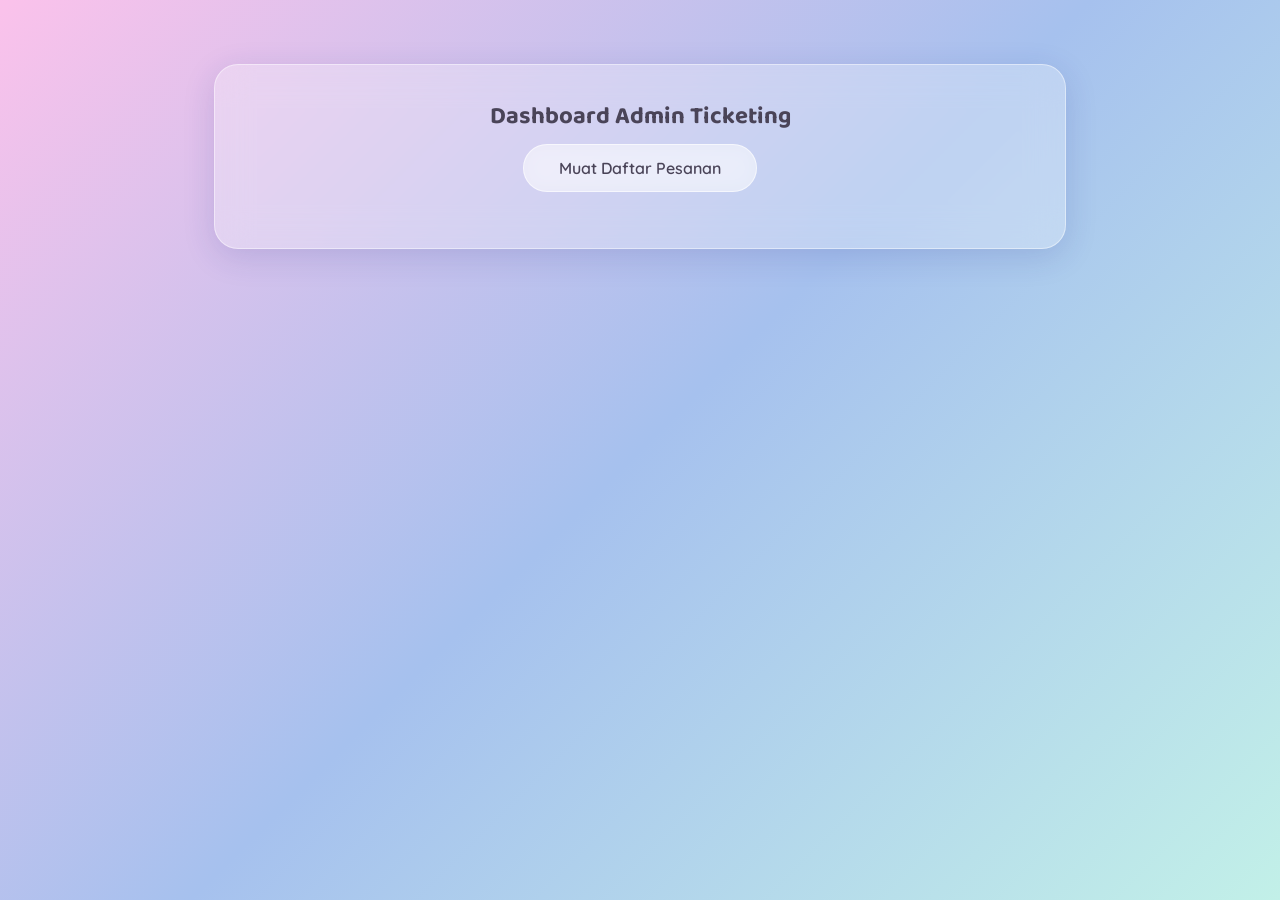
==== admin.html @ cf213ec9 "Add admin dashboard HTML for ticketing system" ====
<!DOCTYPE html>
<html lang="id">
<head>
<meta charset="UTF-8">
<meta name="viewport" content="width=device-width, initial-scale=1.0">
<title>Admin - KUTUB 2026</title>
<link rel="stylesheet" href="style.css">
</head>
<body class="bg-admin">
  <main class="container">
    <div class="glass-card" style="width:100%;">
      <h2>Dashboard Admin Ticketing</h2>
      <button id="btnLoad" class="glass-btn">Muat Daftar Pesanan</button>
      <div id="tableWrap" style="margin-top:1.5rem;overflow-x:auto;"></div>
    </div>
  </main>

<script>
const APPS_SCRIPT_URL = "GANTI_DENGAN_URL_APPS_SCRIPT_KAMU";

async function loadOrders() {
  const wrap = document.getElementById('tableWrap');
  wrap.innerHTML = '<p>Memuat...</p>';
  const res = await fetch(`${APPS_SCRIPT_URL}?action=listOrders`);
  const data = await res.json();
  if (!data.orders || data.orders.length === 0) {
    wrap.innerHTML = '<p>Belum ada pesanan.</p>';
    return;
  }
  let html = `<table class="admin-table"><tr>
    <th>Order ID</th><th>Nama</th><th>Tiket</th><th>Jml</th><th>Bukti</th><th>Status</th><th>Aksi</th>
  </tr>`;
  data.orders.forEach(o => {
    html += `<tr>
      <td>${o.OrderID}</td><td>${o.Nama}</td><td>${o.JenisTiket}</td><td>${o.Jumlah}</td>
      <td><a href="${o.BuktiBayarURL}" target="_blank">Lihat</a></td>
      <td>${o.Status}${o.Status === 'Verified' ? ' (' + o.TicketID + ')' : ''}</td>
      <td>${o.Status === 'Pending' ? `<button class="glass-btn" onclick="verify('${o.OrderID}')">Verifikasi</button>` : '✅'}</td>
    </tr>`;
  });
  html += '</table>';
  wrap.innerHTML = html;
}

async function verify(orderId) {
  const res = await fetch(APPS_SCRIPT_URL, {
    method: 'POST',
    headers: { 'Content-Type': 'text/plain;charset=utf-8' },
    body: JSON.stringify({ action: 'verify', orderId })
  });
  const data = await res.json();
  if (data.success) {
    alert('Terverifikasi! Ticket ID: ' + data.ticketId);
    loadOrders();
  } else {
    alert('Gagal: ' + data.error);
  }
}

document.getElementById('btnLoad').addEventListener('click', loadOrders);
</script>
</body>
</html>
---- style.css ----
@import url('https://fonts.googleapis.com/css2?family=Baloo+2:wght@600;700&family=Quicksand:wght@400;500;600;700&display=swap');

* { box-sizing: border-box; }

body {
  margin: 0;
  min-height: 100vh;
  font-family: 'Quicksand', sans-serif;
  color: #4a4458;
  overflow-x: hidden;
  position: relative;
  background-size: 200% 200%;
  animation: gradientMove 18s ease infinite;
}

h1, h2, h3 { font-family: 'Baloo 2', cursive; margin: 0 0 0.5rem; }

/* Background beda tiap halaman, tinggal ganti class di <body> */
.bg-home   { background: linear-gradient(135deg, #a1c4fd, #fbc2eb, #fbc7d4); }
.bg-pesan  { background: linear-gradient(135deg, #d4fc79, #a1c4fd, #fbc7d4); }
.bg-admin  { background: linear-gradient(135deg, #fbc2eb, #a6c1ee, #c2f0e8); }

@keyframes gradientMove {
  0%,100% { background-position: 0% 50%; }
  50%     { background-position: 100% 50%; }
}

/* Bubble/awan mengambang */
.bubble {
  position: absolute;
  border-radius: 50%;
  background: rgba(255,255,255,0.35);
  filter: blur(1px);
  animation: float 14s ease-in-out infinite;
  z-index: 0;
  pointer-events: none;
}
@keyframes float {
  0%,100% { transform: translateY(0) translateX(0); }
  50%     { transform: translateY(-40px) translateX(25px); }
}

/* Kartu kaca */
.glass-card {
  position: relative; z-index: 1;
  background: rgba(255,255,255,0.28);
  backdrop-filter: blur(18px);
  -webkit-backdrop-filter: blur(18px);
  border: 1px solid rgba(255,255,255,0.45);
  border-radius: 24px;
  box-shadow: 0 8px 32px rgba(31,38,135,0.15);
  padding: 2rem;
}

.glass-btn {
  display: inline-block;
  background: rgba(255,255,255,0.45);
  border: 1px solid rgba(255,255,255,0.6);
  border-radius: 999px;
  padding: 0.8rem 2.2rem;
  font-family: 'Quicksand', sans-serif;
  font-weight: 600;
  font-size: 1rem;
  color: #4a4458;
  cursor: pointer;
  backdrop-filter: blur(10px);
  transition: 0.25s;
  text-decoration: none;
}
.glass-btn:hover { background: rgba(255,255,255,0.65); transform: translateY(-2px); }

.container {
  position: relative; z-index: 1;
  max-width: 900px;
  margin: 0 auto;
  padding: 4rem 1.5rem;
  display: flex;
  flex-direction: column;
  gap: 2rem;
  align-items: center;
  text-align: center;
}

.ticket-grid {
  display: grid;
  grid-template-columns: repeat(auto-fit, minmax(180px, 1fr));
  gap: 1.2rem;
  width: 100%;
}
.ticket-card .price { font-size: 1.6rem; font-weight: 700; color: #6b5b95; margin: 0.4rem 0; }

/* Form */
.form-group { text-align: left; margin-bottom: 1.2rem; }
.form-group label { display:block; font-weight:600; margin-bottom:0.4rem; }
.form-group input, .form-group select {
  width: 100%; padding: 0.7rem 1rem; border-radius: 14px;
  border: 1px solid rgba(255,255,255,0.6);
  background: rgba(255,255,255,0.5);
  font-family: 'Quicksand', sans-serif; font-size: 1rem;
}

.status-msg { padding: 1rem; border-radius: 14px; margin-top: 1rem; }
.status-ok { background: rgba(150,230,170,0.4); }
.status-err { background: rgba(250,150,150,0.4); }

table.admin-table { width:100%; border-collapse: collapse; background: rgba(255,255,255,0.3); border-radius: 16px; overflow:hidden; }
table.admin-table th, table.admin-table td { padding: 0.7rem; border-bottom: 1px solid rgba(255,255,255,0.4); text-align:left; font-size:0.9rem; }
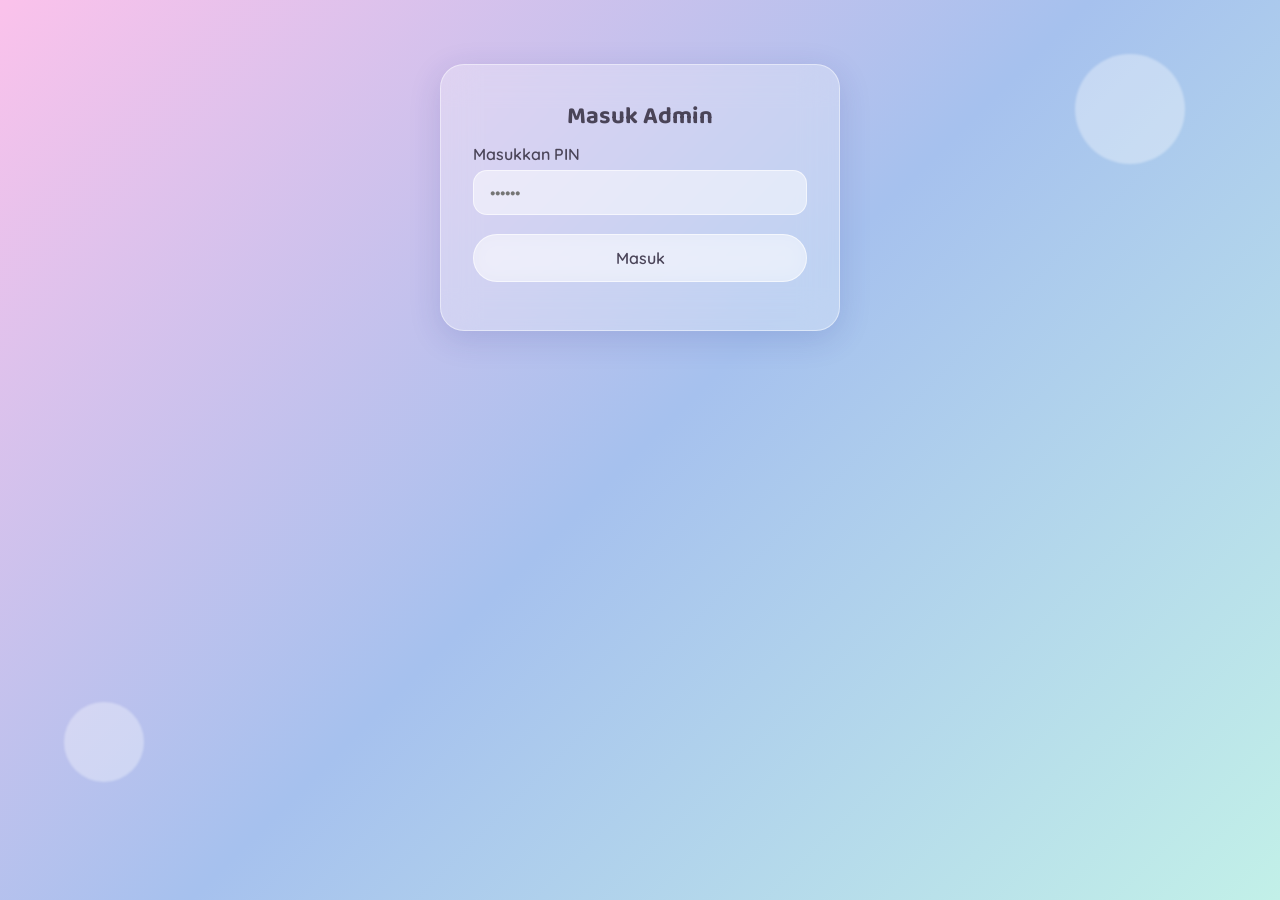
==== commit cbf21727: "Refactor admin.html for improved structure and styles" ====
--- a/admin.html
+++ b/admin.html
@@ -5,59 +5,296 @@
 <meta name="viewport" content="width=device-width, initial-scale=1.0">
 <title>Admin - KUTUB 2026</title>
 <link rel="stylesheet" href="style.css">
+<style>
+  .hidden { display: none !important; }
+  .toolbar { display: flex; gap: .6rem; flex-wrap: wrap; align-items: center; margin-bottom: 1rem; }
+  .toolbar input { padding: .6rem 1rem; border-radius: 999px; border: 1px solid rgba(255,255,255,.6); background: rgba(255,255,255,.5); font-family: inherit; }
+  .badge { display: inline-block; padding: .25rem .9rem; border-radius: 999px; background: rgba(255,255,255,.55); font-weight: 700; font-size: .85rem; }
+  .head-row { display: flex; justify-content: space-between; align-items: center; flex-wrap: wrap; gap: .6rem; }
+</style>
 </head>
 <body class="bg-admin">
+  <div class="bubble" style="width:110px;height:110px;top:6%;left:84%;animation-duration:13s;"></div>
+  <div class="bubble" style="width:80px;height:80px;top:78%;left:5%;animation-duration:17s;"></div>
+
   <main class="container">
-    <div class="glass-card" style="width:100%;">
-      <h2>Dashboard Admin Ticketing</h2>
-      <button id="btnLoad" class="glass-btn">Muat Daftar Pesanan</button>
-      <div id="tableWrap" style="margin-top:1.5rem;overflow-x:auto;"></div>
+
+    <!-- LOGIN -->
+    <div id="loginBox" class="glass-card" style="width:100%;max-width:400px;">
+      <h2>Masuk Admin</h2>
+      <div class="form-group">
+        <label>Masukkan PIN</label>
+        <input type="password" id="pinInput" maxlength="12" placeholder="••••••">
+      </div>
+      <button id="btnLogin" class="glass-btn" style="width:100%;">Masuk</button>
+      <p id="loginError" style="color:#c0392b;"></p>
+    </div>
+
+    <!-- DASHBOARD -->
+    <div id="dashboard" class="hidden" style="width:100%;display:flex;flex-direction:column;gap:2rem;">
+
+      <div class="glass-card" style="width:100%;">
+        <div class="head-row">
+          <h2 style="margin:0;">Dashboard Admin</h2>
+          <div>
+            <span class="badge" id="roleBadge"></span>
+            <button id="btnLogout" class="glass-btn" style="padding:.4rem 1.2rem;">Keluar</button>
+          </div>
+        </div>
+      </div>
+
+      <!-- Daftar pesanan (semua peran) -->
+      <div class="glass-card" style="width:100%;">
+        <h3>Daftar Pesanan</h3>
+        <div class="toolbar">
+          <button id="btnLoad" class="glass-btn">Muat / Refresh</button>
+          <input type="text" id="searchInput" placeholder="Cari nama / Order ID / status...">
+          <button id="btnCsv" class="glass-btn hidden">Export CSV</button>
+        </div>
+        <div id="tableWrap" style="overflow-x:auto;"></div>
+      </div>
+
+      <!-- Input tiket manual (super, tiket) -->
+      <div id="manualBox" class="glass-card hidden" style="width:100%;max-width:500px;align-self:center;">
+        <h3>Input Tiket Manual</h3>
+        <p style="margin-top:0;">Untuk pembeli yang bayar langsung. Tiket langsung terverifikasi dan dibuatkan QR.</p>
+        <div class="form-group"><label>Nama</label><input type="text" id="mNama"></div>
+        <div class="form-group"><label>No. WhatsApp (opsional)</label><input type="text" id="mHp"></div>
+        <div class="form-group">
+          <label>Jenis Tiket</label>
+          <select id="mJenis">
+            <option value="Early Bird">Early Bird</option>
+            <option value="Bundling">Bundling</option>
+            <option value="Reguler">Reguler</option>
+            <option value="OTS">OTS</option>
+          </select>
+        </div>
+        <div class="form-group"><label>Jumlah</label><input type="number" id="mJumlah" value="1" min="1"></div>
+        <button id="btnManual" class="glass-btn" style="width:100%;">Buat Tiket</button>
+        <div id="manualResult"></div>
+      </div>
+
+      <!-- QRIS (super saja) -->
+      <div id="qrisBox" class="glass-card hidden" style="width:100%;max-width:500px;align-self:center;">
+        <h3>QR Pembayaran (QRIS)</h3>
+        <p style="margin-top:0;">Foto ini yang tampil di halaman pemesanan pembeli.</p>
+        <img id="qrisPreview" alt="QRIS saat ini" style="max-width:100%;border-radius:16px;display:none;margin-bottom:1rem;">
+        <div class="form-group"><label>Upload / ganti foto QRIS</label><input type="file" id="qrisFile" accept="image/*"></div>
+        <button id="btnQris" class="glass-btn" style="width:100%;">Simpan QRIS</button>
+        <div id="qrisResult"></div>
+      </div>
+
     </div>
   </main>
 
 <script>
-const APPS_SCRIPT_URL = "GANTI_DENGAN_URL_APPS_SCRIPT_KAMU";
-
+const APPS_SCRIPT_URL = "https://script.google.com/macros/s/AKfycbzSA37cDKyVluKWG-rbzTR5IkfhLDfTLAkxCO_2KvX31vS7g1QUTZVu_EIiGzW37tLT/exec";
+
+const ROLE_LABEL = { super: 'Super Admin', tiket: 'Admin Tiket', data: 'Admin Data' };
+const ROLE_ACCESS = {
+  super: { verify: true,  manual: true,  qris: true,  csv: true  },
+  tiket: { verify: true,  manual: true,  qris: false, csv: false },
+  data:  { verify: false, manual: false, qris: false, csv: true  }
+};
+
+let adminPin = sessionStorage.getItem('adminPin') || '';
+let adminRole = sessionStorage.getItem('adminRole') || '';
+let allOrders = [];
+
+// Mencegah kode berbahaya dari input pembeli (misal di kolom nama) jalan di browser admin
+function esc(v) {
+  return String(v == null ? '' : v)
+    .replace(/&/g, '&amp;').replace(/</g, '&lt;').replace(/>/g, '&gt;')
+    .replace(/"/g, '&quot;').replace(/'/g, '&#39;');
+}
+
+async function api(body) {
+  const res = await fetch(APPS_SCRIPT_URL, {
+    method: 'POST',
+    headers: { 'Content-Type': 'text/plain;charset=utf-8' },
+    body: JSON.stringify({ ...body, pin: adminPin })
+  });
+  return res.json();
+}
+
+function fileToBase64(file) {
+  return new Promise((resolve, reject) => {
+    const r = new FileReader();
+    r.onload = () => resolve(r.result.split(',')[1]);
+    r.onerror = reject;
+    r.readAsDataURL(file);
+  });
+}
+
+function show(id, yes) { document.getElementById(id).classList.toggle('hidden', !yes); }
+
+function showDashboard() {
+  const acc = ROLE_ACCESS[adminRole];
+  if (!acc) return logout();
+  show('loginBox', false);
+  show('dashboard', true);
+  document.getElementById('roleBadge').textContent = ROLE_LABEL[adminRole];
+  show('manualBox', acc.manual);
+  show('qrisBox', acc.qris);
+  show('btnCsv', acc.csv);
+  if (acc.qris) loadCurrentQris();
+}
+
+function logout() {
+  sessionStorage.removeItem('adminPin');
+  sessionStorage.removeItem('adminRole');
+  adminPin = ''; adminRole = '';
+  show('dashboard', false);
+  show('loginBox', true);
+}
+
+document.getElementById('btnLogin').addEventListener('click', async () => {
+  const err = document.getElementById('loginError');
+  err.textContent = 'Memeriksa...';
+  adminPin = document.getElementById('pinInput').value;
+  try {
+    const data = await api({ action: 'login' });
+    if (data.success) {
+      adminRole = data.role;
+      sessionStorage.setItem('adminPin', adminPin);
+      sessionStorage.setItem('adminRole', adminRole);
+      err.textContent = '';
+      showDashboard();
+    } else {
+      adminPin = '';
+      err.textContent = 'PIN salah, coba lagi.';
+    }
+  } catch (e) {
+    adminPin = '';
+    err.textContent = 'Gagal terhubung ke server: ' + e;
+  }
+});
+document.getElementById('pinInput').addEventListener('keydown', e => { if (e.key === 'Enter') document.getElementById('btnLogin').click(); });
+document.getElementById('btnLogout').addEventListener('click', logout);
+
+// ---- Pesanan ----
 async function loadOrders() {
   const wrap = document.getElementById('tableWrap');
   wrap.innerHTML = '<p>Memuat...</p>';
-  const res = await fetch(`${APPS_SCRIPT_URL}?action=listOrders`);
-  const data = await res.json();
-  if (!data.orders || data.orders.length === 0) {
-    wrap.innerHTML = '<p>Belum ada pesanan.</p>';
-    return;
+  try {
+    const res = await fetch(`${APPS_SCRIPT_URL}?action=listOrders&pin=${encodeURIComponent(adminPin)}`);
+    const data = await res.json();
+    if (data.error) {
+      wrap.innerHTML = `<p>${esc(data.error)}</p>`;
+      if (data.error === 'PIN salah') logout();
+      return;
+    }
+    allOrders = data.orders || [];
+    renderTable();
+  } catch (e) {
+    wrap.innerHTML = `<p>Gagal memuat: ${esc(e)}</p>`;
   }
+}
+
+function renderTable() {
+  const wrap = document.getElementById('tableWrap');
+  const q = document.getElementById('searchInput').value.trim().toLowerCase();
+  const acc = ROLE_ACCESS[adminRole];
+  const rows = allOrders.filter(o => !q || Object.values(o).join(' ').toLowerCase().includes(q));
+  if (rows.length === 0) { wrap.innerHTML = '<p>Tidak ada pesanan.</p>'; return; }
+
   let html = `<table class="admin-table"><tr>
-    <th>Order ID</th><th>Nama</th><th>Tiket</th><th>Jml</th><th>Bukti</th><th>Status</th><th>Aksi</th>
+    <th>Order ID</th><th>Nama</th><th>No. HP</th><th>Tiket</th><th>Jml</th><th>Bukti</th><th>Status</th><th>Digunakan</th>${acc.verify ? '<th>Aksi</th>' : ''}
   </tr>`;
-  data.orders.forEach(o => {
+  rows.forEach(o => {
+    const bukti = String(o.BuktiBayarURL || '').startsWith('http')
+      ? `<a href="${esc(o.BuktiBayarURL)}" target="_blank" rel="noopener">Lihat</a>` : esc(o.BuktiBayarURL || '-');
+    const aksi = acc.verify
+      ? `<td>${o.Status === 'Pending' ? `<button class="glass-btn" style="padding:.4rem 1rem;" data-verify="${esc(o.OrderID)}">Verifikasi</button>` : '✅'}</td>` : '';
     html += `<tr>
-      <td>${o.OrderID}</td><td>${o.Nama}</td><td>${o.JenisTiket}</td><td>${o.Jumlah}</td>
-      <td><a href="${o.BuktiBayarURL}" target="_blank">Lihat</a></td>
-      <td>${o.Status}${o.Status === 'Verified' ? ' (' + o.TicketID + ')' : ''}</td>
-      <td>${o.Status === 'Pending' ? `<button class="glass-btn" onclick="verify('${o.OrderID}')">Verifikasi</button>` : '✅'}</td>
+      <td>${esc(o.OrderID)}</td><td>${esc(o.Nama)}</td><td>${esc(o.NoHP)}</td><td>${esc(o.JenisTiket)}</td><td>${esc(o.Jumlah)}</td>
+      <td>${bukti}</td>
+      <td>${esc(o.Status)}${o.Status === 'Verified' ? ' (' + esc(o.TicketID) + ')' : ''}</td>
+      <td>${esc(o.Digunakan)}</td>${aksi}
     </tr>`;
   });
   html += '</table>';
   wrap.innerHTML = html;
 }
 
-async function verify(orderId) {
-  const res = await fetch(APPS_SCRIPT_URL, {
-    method: 'POST',
-    headers: { 'Content-Type': 'text/plain;charset=utf-8' },
-    body: JSON.stringify({ action: 'verify', orderId })
+document.getElementById('tableWrap').addEventListener('click', async (e) => {
+  const id = e.target.getAttribute('data-verify');
+  if (!id) return;
+  if (!confirm('Verifikasi pesanan ' + id + '? Pastikan bukti bayar sudah dicek.')) return;
+  const data = await api({ action: 'verify', orderId: id });
+  if (data.success) { alert('Terverifikasi! Ticket ID: ' + data.ticketId); loadOrders(); }
+  else alert('Gagal: ' + (data.error || 'tidak diketahui'));
+});
+
+document.getElementById('btnLoad').addEventListener('click', loadOrders);
+document.getElementById('searchInput').addEventListener('input', renderTable);
+
+// ---- Export CSV ----
+document.getElementById('btnCsv').addEventListener('click', () => {
+  if (allOrders.length === 0) { alert('Muat daftar pesanan dulu.'); return; }
+  const headers = Object.keys(allOrders[0]);
+  const cell = v => {
+    let s = String(v == null ? '' : v);
+    if (/^[=+\-@]/.test(s)) s = "'" + s; // cegah formula berbahaya di Excel/Sheets
+    return '"' + s.replace(/"/g, '""') + '"';
+  };
+  const csv = [headers.map(cell).join(',')].concat(allOrders.map(o => headers.map(h => cell(o[h])).join(','))).join('\n');
+  const a = document.createElement('a');
+  a.href = URL.createObjectURL(new Blob([csv], { type: 'text/csv' }));
+  a.download = 'pesanan-kutub-2026.csv';
+  a.click();
+});
+
+// ---- Input tiket manual ----
+document.getElementById('btnManual').addEventListener('click', async () => {
+  const out = document.getElementById('manualResult');
+  out.innerHTML = '<p>Membuat tiket...</p>';
+  const data = await api({
+    action: 'manual',
+    nama: document.getElementById('mNama').value.trim(),
+    nohp: document.getElementById('mHp').value.trim(),
+    jenisTiket: document.getElementById('mJenis').value,
+    jumlah: document.getElementById('mJumlah').value
   });
-  const data = await res.json();
   if (data.success) {
-    alert('Terverifikasi! Ticket ID: ' + data.ticketId);
+    out.innerHTML = `<div class="status-msg status-ok">Tiket dibuat!<br>Ticket ID: <b>${esc(data.ticketId)}</b><br>
+      <img src="${esc(data.qrUrl)}" alt="QR Tiket" style="margin-top:1rem;border-radius:12px;"></div>`;
+    document.getElementById('mNama').value = '';
+    document.getElementById('mHp').value = '';
     loadOrders();
   } else {
-    alert('Gagal: ' + data.error);
+    out.innerHTML = `<div class="status-msg status-err">${esc(data.error || 'Gagal')}</div>`;
   }
-}
-
-document.getElementById('btnLoad').addEventListener('click', loadOrders);
+});
+
+// ---- QRIS ----
+async function loadCurrentQris() {
+  try {
+    const res = await fetch(`${APPS_SCRIPT_URL}?action=getQris`);
+    const d = await res.json();
+    if (d.url) {
+      const img = document.getElementById('qrisPreview');
+      img.src = d.url; img.style.display = 'block';
+    }
+  } catch (e) {}
+}
+
+document.getElementById('btnQris').addEventListener('click', async () => {
+  const out = document.getElementById('qrisResult');
+  const file = document.getElementById('qrisFile').files[0];
+  if (!file) { out.innerHTML = '<div class="status-msg status-err">Pilih foto dulu.</div>'; return; }
+  out.innerHTML = '<p>Mengunggah...</p>';
+  const data = await api({ action: 'setQris', imageBase64: await fileToBase64(file), imageMime: file.type });
+  if (data.success) {
+    out.innerHTML = '<div class="status-msg status-ok">QRIS berhasil diganti ✅</div>';
+    loadCurrentQris();
+  } else {
+    out.innerHTML = `<div class="status-msg status-err">${esc(data.error || 'Gagal')}</div>`;
+  }
+});
+
+// Kalau sudah login di sesi ini
+if (adminPin && adminRole) showDashboard();
 </script>
 </body>
 </html>
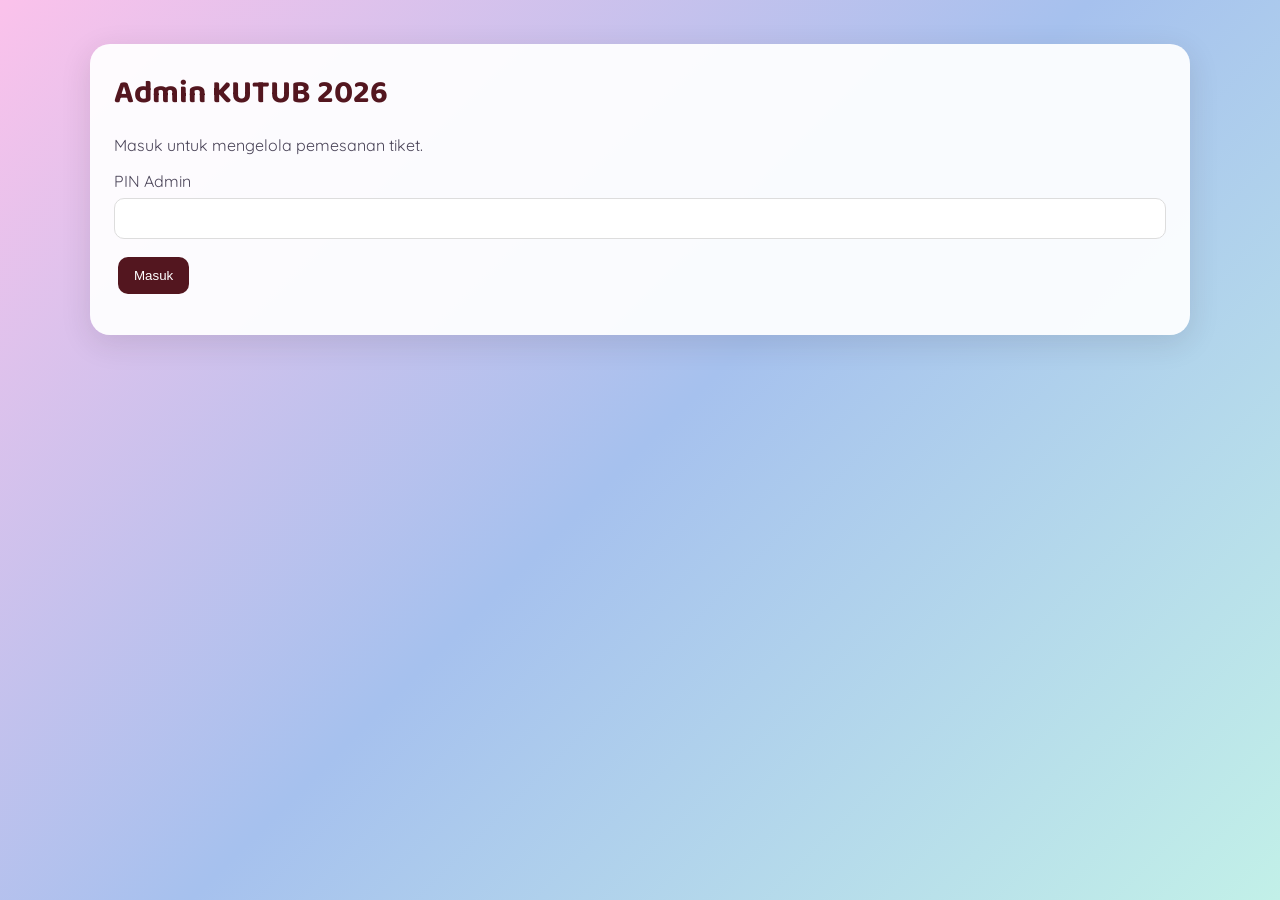
==== commit 649ff220: "Refactor admin.html for improved layout and functionality Refactor admin.html to improve structure a" ====
--- a/admin.html
+++ b/admin.html
@@ -1,300 +1,252 @@
+
 <!DOCTYPE html>
 <html lang="id">
 <head>
-<meta charset="UTF-8">
-<meta name="viewport" content="width=device-width, initial-scale=1.0">
-<title>Admin - KUTUB 2026</title>
-<link rel="stylesheet" href="style.css">
-<style>
-  .hidden { display: none !important; }
-  .toolbar { display: flex; gap: .6rem; flex-wrap: wrap; align-items: center; margin-bottom: 1rem; }
-  .toolbar input { padding: .6rem 1rem; border-radius: 999px; border: 1px solid rgba(255,255,255,.6); background: rgba(255,255,255,.5); font-family: inherit; }
-  .badge { display: inline-block; padding: .25rem .9rem; border-radius: 999px; background: rgba(255,255,255,.55); font-weight: 700; font-size: .85rem; }
-  .head-row { display: flex; justify-content: space-between; align-items: center; flex-wrap: wrap; gap: .6rem; }
-</style>
+  <meta charset="UTF-8">
+  <meta name="viewport" content="width=device-width, initial-scale=1">
+  <title>Admin - KUTUB 2026</title>
+  <link rel="stylesheet" href="style.css">
+  <style>
+    body{padding:24px 14px;min-height:100vh}
+    .panel{max-width:1100px;margin:20px auto;padding:24px;border-radius:20px;background:#ffffffed;box-shadow:0 8px 30px #321c2420}
+    h1,h2{color:#53161f}
+    .field{width:100%;box-sizing:border-box;padding:12px;margin:7px 0 14px;border:1px solid #ddd;border-radius:10px}
+    .btn{padding:11px 16px;border:0;border-radius:10px;background:#53161f;color:white;cursor:pointer;margin:4px}
+    .btn.secondary{background:#76515a}
+    .summary{display:grid;grid-template-columns:repeat(auto-fit,minmax(160px,1fr));gap:12px}
+    .stat{padding:16px;border-radius:14px;background:#f8edf0}
+    .stat strong{display:block;font-size:25px;color:#53161f;margin-top:8px}
+    .table-wrap{overflow-x:auto}
+    table{border-collapse:collapse;width:100%;min-width:700px}
+    th,td{padding:10px;border-bottom:1px solid #eee;text-align:left;font-size:14px}
+    th{background:#f8edf0;color:#53161f}
+    .hidden{display:none}
+    .muted{color:#776970;font-size:13px}
+    a{color:#53161f}
+  </style>
 </head>
 <body class="bg-admin">
-  <div class="bubble" style="width:110px;height:110px;top:6%;left:84%;animation-duration:13s;"></div>
-  <div class="bubble" style="width:80px;height:80px;top:78%;left:5%;animation-duration:17s;"></div>
-
-  <main class="container">
-
-    <!-- LOGIN -->
-    <div id="loginBox" class="glass-card" style="width:100%;max-width:400px;">
-      <h2>Masuk Admin</h2>
-      <div class="form-group">
-        <label>Masukkan PIN</label>
-        <input type="password" id="pinInput" maxlength="12" placeholder="••••••">
-      </div>
-      <button id="btnLogin" class="glass-btn" style="width:100%;">Masuk</button>
-      <p id="loginError" style="color:#c0392b;"></p>
+  <main class="panel" id="loginPanel">
+    <h1>Admin KUTUB 2026</h1>
+    <p>Masuk untuk mengelola pemesanan tiket.</p>
+    <form id="loginForm">
+      <label for="pin">PIN Admin</label>
+      <input class="field" id="pin" type="password" inputmode="numeric" required>
+      <button class="btn" type="submit">Masuk</button>
+      <p id="loginMsg" class="muted"></p>
+    </form>
+  </main>
+
+  <main class="panel hidden" id="dashboard">
+    <h1>Dashboard Admin</h1>
+    <p id="roleLabel" class="muted"></p>
+    <button class="btn secondary" onclick="loadDashboard()">Refresh Data</button>
+    <button class="btn secondary" onclick="logout()">Keluar</button>
+    <a id="manageTypesLink" href="jenis-tiket.html"><button class="btn">Kelola Jenis Tiket</button></a>
+
+    <h2>Ringkasan Penjualan</h2>
+    <div class="summary">
+      <div class="stat">Total pesanan<strong id="totalOrders">0</strong></div>
+      <div class="stat">Tiket dipesan<strong id="totalOrdered">0</strong></div>
+      <div class="stat">Tiket terverifikasi<strong id="totalVerified">0</strong></div>
+      <div class="stat">Menunggu verifikasi<strong id="totalPending">0</strong></div>
     </div>
 
-    <!-- DASHBOARD -->
-    <div id="dashboard" class="hidden" style="width:100%;display:flex;flex-direction:column;gap:2rem;">
-
-      <div class="glass-card" style="width:100%;">
-        <div class="head-row">
-          <h2 style="margin:0;">Dashboard Admin</h2>
-          <div>
-            <span class="badge" id="roleBadge"></span>
-            <button id="btnLogout" class="glass-btn" style="padding:.4rem 1.2rem;">Keluar</button>
-          </div>
-        </div>
-      </div>
-
-      <!-- Daftar pesanan (semua peran) -->
-      <div class="glass-card" style="width:100%;">
-        <h3>Daftar Pesanan</h3>
-        <div class="toolbar">
-          <button id="btnLoad" class="glass-btn">Muat / Refresh</button>
-          <input type="text" id="searchInput" placeholder="Cari nama / Order ID / status...">
-          <button id="btnCsv" class="glass-btn hidden">Export CSV</button>
-        </div>
-        <div id="tableWrap" style="overflow-x:auto;"></div>
-      </div>
-
-      <!-- Input tiket manual (super, tiket) -->
-      <div id="manualBox" class="glass-card hidden" style="width:100%;max-width:500px;align-self:center;">
-        <h3>Input Tiket Manual</h3>
-        <p style="margin-top:0;">Untuk pembeli yang bayar langsung. Tiket langsung terverifikasi dan dibuatkan QR.</p>
-        <div class="form-group"><label>Nama</label><input type="text" id="mNama"></div>
-        <div class="form-group"><label>No. WhatsApp (opsional)</label><input type="text" id="mHp"></div>
-        <div class="form-group">
-          <label>Jenis Tiket</label>
-          <select id="mJenis">
-            <option value="Early Bird">Early Bird</option>
-            <option value="Bundling">Bundling</option>
-            <option value="Reguler">Reguler</option>
-            <option value="OTS">OTS</option>
-          </select>
-        </div>
-        <div class="form-group"><label>Jumlah</label><input type="number" id="mJumlah" value="1" min="1"></div>
-        <button id="btnManual" class="glass-btn" style="width:100%;">Buat Tiket</button>
-        <div id="manualResult"></div>
-      </div>
-
-      <!-- QRIS (super saja) -->
-      <div id="qrisBox" class="glass-card hidden" style="width:100%;max-width:500px;align-self:center;">
-        <h3>QR Pembayaran (QRIS)</h3>
-        <p style="margin-top:0;">Foto ini yang tampil di halaman pemesanan pembeli.</p>
-        <img id="qrisPreview" alt="QRIS saat ini" style="max-width:100%;border-radius:16px;display:none;margin-bottom:1rem;">
-        <div class="form-group"><label>Upload / ganti foto QRIS</label><input type="file" id="qrisFile" accept="image/*"></div>
-        <button id="btnQris" class="glass-btn" style="width:100%;">Simpan QRIS</button>
-        <div id="qrisResult"></div>
-      </div>
-
+    <h2>Jenis Tiket yang Dijual</h2>
+    <p class="muted">Jumlah dipesan mencakup pesanan yang masih menunggu dan yang sudah diverifikasi. Kolom terverifikasi hanya menghitung pesanan yang pembayarannya sudah disetujui.</p>
+    <div class="table-wrap">
+      <table>
+        <thead><tr><th>Jenis Tiket</th><th>Harga</th><th>Status</th><th>Pesanan</th><th>Tiket Dipesan</th><th>Terverifikasi</th></tr></thead>
+        <tbody id="typeSummary"><tr><td colspan="6">Memuat data...</td></tr></tbody>
+      </table>
     </div>
+
+    <h2>Daftar Pesanan</h2>
+    <div class="table-wrap">
+      <table>
+        <thead><tr><th>Order ID</th><th>Nama</th><th>Jenis Tiket</th><th>Jumlah</th><th>Total</th><th>Status</th><th>Bukti</th><th>Aksi</th></tr></thead>
+        <tbody id="ordersBody"><tr><td colspan="8">Memuat data...</td></tr></tbody>
+      </table>
+    </div>
+
+    <h2>Input Tiket Manual</h2>
+    <form id="manualForm">
+      <label>Nama pembeli</label><input class="field" name="nama" required>
+      <label>Nomor HP (opsional)</label><input class="field" name="nohp">
+      <label>Email (opsional)</label><input class="field" name="email" type="email">
+      <label>Jenis tiket</label><select class="field" name="jenisTiket" id="manualType" required></select>
+      <label>Jumlah tiket</label><input class="field" name="jumlah" type="number" min="1" max="20" value="1" required>
+      <button class="btn" type="submit">Buat Tiket Manual</button>
+      <p id="manualMsg" class="muted"></p>
+    </form>
+
+    <h2>Pengaturan QRIS</h2>
+    <p id="qrisCurrent" class="muted">Memuat QRIS...</p>
+    <form id="qrisForm">
+      <label>Unggah gambar QRIS baru</label>
+      <input class="field" id="qrisFile" type="file" accept="image/jpeg,image/png,image/webp" required>
+      <button class="btn" type="submit">Simpan QRIS</button>
+      <p id="qrisMsg" class="muted"></p>
+    </form>
   </main>
 
 <script>
-const APPS_SCRIPT_URL = "https://script.google.com/macros/s/AKfycbzSA37cDKyVluKWG-rbzTR5IkfhLDfTLAkxCO_2KvX31vS7g1QUTZVu_EIiGzW37tLT/exec";
-
-const ROLE_LABEL = { super: 'Super Admin', tiket: 'Admin Tiket', data: 'Admin Data' };
-const ROLE_ACCESS = {
-  super: { verify: true,  manual: true,  qris: true,  csv: true  },
-  tiket: { verify: true,  manual: true,  qris: false, csv: false },
-  data:  { verify: false, manual: false, qris: false, csv: true  }
-};
-
+const API = 'https://script.google.com/macros/s/AKfycbzSA37cDKyVluKWG-rbzTR5IkfhLDfTLAkxCO_2KvX31vS7g1QUTZVu_EIiGzW37tLT/exec';
 let adminPin = sessionStorage.getItem('adminPin') || '';
 let adminRole = sessionStorage.getItem('adminRole') || '';
-let allOrders = [];
-
-// Mencegah kode berbahaya dari input pembeli (misal di kolom nama) jalan di browser admin
-function esc(v) {
-  return String(v == null ? '' : v)
-    .replace(/&/g, '&amp;').replace(/</g, '&lt;').replace(/>/g, '&gt;')
-    .replace(/"/g, '&quot;').replace(/'/g, '&#39;');
-}
-
-async function api(body) {
-  const res = await fetch(APPS_SCRIPT_URL, {
-    method: 'POST',
-    headers: { 'Content-Type': 'text/plain;charset=utf-8' },
-    body: JSON.stringify({ ...body, pin: adminPin })
-  });
+
+function esc(value) {
+  return String(value ?? '').replace(/[&<>"']/g, ch => ({
+    '&':'&amp;','<':'&lt;','>':'&gt;','"':'&quot;',"'":'&#39;'
+  }[ch]));
+}
+function money(value) {
+  return new Intl.NumberFormat('id-ID',{style:'currency',currency:'IDR',maximumFractionDigits:0}).format(Number(value)||0);
+}
+async function post(data) {
+  const res = await fetch(API,{method:'POST',body:JSON.stringify(data)});
   return res.json();
 }
-
-function fileToBase64(file) {
-  return new Promise((resolve, reject) => {
-    const r = new FileReader();
-    r.onload = () => resolve(r.result.split(',')[1]);
-    r.onerror = reject;
-    r.readAsDataURL(file);
-  });
-}
-
-function show(id, yes) { document.getElementById(id).classList.toggle('hidden', !yes); }
+async function get(action, extra={}) {
+  const params = new URLSearchParams({action,...extra});
+  const res = await fetch(API+'?'+params.toString());
+  return res.json();
+}
+
+document.getElementById('loginForm').addEventListener('submit',async e=>{
+  e.preventDefault();
+  const msg=document.getElementById('loginMsg');
+  msg.textContent='Memeriksa PIN...';
+  try {
+    const result=await post({action:'login',pin:document.getElementById('pin').value});
+    if(!result.success) throw new Error(result.error||'Login gagal.');
+    adminPin=document.getElementById('pin').value;
+    adminRole=result.role;
+    sessionStorage.setItem('adminPin',adminPin);
+    sessionStorage.setItem('adminRole',adminRole);
+    showDashboard();
+  } catch(err) { msg.textContent=err.message; }
+});
 
 function showDashboard() {
-  const acc = ROLE_ACCESS[adminRole];
-  if (!acc) return logout();
-  show('loginBox', false);
-  show('dashboard', true);
-  document.getElementById('roleBadge').textContent = ROLE_LABEL[adminRole];
-  show('manualBox', acc.manual);
-  show('qrisBox', acc.qris);
-  show('btnCsv', acc.csv);
-  if (acc.qris) loadCurrentQris();
-}
-
+  document.getElementById('loginPanel').classList.add('hidden');
+  document.getElementById('dashboard').classList.remove('hidden');
+  document.getElementById('roleLabel').textContent='Login sebagai: '+adminRole;
+  document.getElementById('manageTypesLink').classList.toggle('hidden',adminRole!=='super');
+  document.getElementById('manualForm').classList.toggle('hidden',!['super','tiket'].includes(adminRole));
+  document.getElementById('qrisForm').classList.toggle('hidden',adminRole!=='super');
+  loadDashboard();
+  loadQris();
+}
 function logout() {
   sessionStorage.removeItem('adminPin');
   sessionStorage.removeItem('adminRole');
-  adminPin = ''; adminRole = '';
-  show('dashboard', false);
-  show('loginBox', true);
-}
-
-document.getElementById('btnLogin').addEventListener('click', async () => {
-  const err = document.getElementById('loginError');
-  err.textContent = 'Memeriksa...';
-  adminPin = document.getElementById('pinInput').value;
-  try {
-    const data = await api({ action: 'login' });
-    if (data.success) {
-      adminRole = data.role;
-      sessionStorage.setItem('adminPin', adminPin);
-      sessionStorage.setItem('adminRole', adminRole);
-      err.textContent = '';
-      showDashboard();
+  location.reload();
+}
+async function loadDashboard() {
+  try {
+    const ordersResult=await get('listOrders',{pin:adminPin});
+    if(!ordersResult.success) throw new Error(ordersResult.error||'Gagal memuat pesanan.');
+    const orders=ordersResult.orders||[];
+    let types=[];
+    if(adminRole==='super') {
+      const typesResult=await get('adminTicketTypes',{pin:adminPin});
+      if(typesResult.success) types=typesResult.ticketTypes||[];
     } else {
-      adminPin = '';
-      err.textContent = 'PIN salah, coba lagi.';
+      const publicTypes=await get('getTicketTypes');
+      types=(publicTypes.ticketTypes||[]).map(t=>({nama:t.nama,harga:t.harga,aktif:true}));
     }
-  } catch (e) {
-    adminPin = '';
-    err.textContent = 'Gagal terhubung ke server: ' + e;
+    renderSummary(orders,types);
+    renderOrders(orders);
+    await loadManualTypes(types);
+  } catch(err) {
+    document.getElementById('ordersBody').innerHTML='<tr><td colspan="8">'+esc(err.message)+'</td></tr>';
   }
+}
+function renderSummary(orders,types) {
+  const totalOrdered=orders.reduce((sum,o)=>sum+(Number(o.Jumlah)||0),0);
+  const verified=orders.filter(o=>o.Status==='Verified');
+  const pending=orders.filter(o=>o.Status==='Pending');
+  document.getElementById('totalOrders').textContent=orders.length;
+  document.getElementById('totalOrdered').textContent=totalOrdered;
+  document.getElementById('totalVerified').textContent=verified.reduce((s,o)=>s+(Number(o.Jumlah)||0),0);
+  document.getElementById('totalPending').textContent=pending.reduce((s,o)=>s+(Number(o.Jumlah)||0),0);
+
+  document.getElementById('typeSummary').innerHTML=types.length?types.map(t=>{
+    const matching=orders.filter(o=>String(o.JenisTiket).toLowerCase()===String(t.nama).toLowerCase());
+    const ordered=matching.reduce((s,o)=>s+(Number(o.Jumlah)||0),0);
+    const approved=matching.filter(o=>o.Status==='Verified').reduce((s,o)=>s+(Number(o.Jumlah)||0),0);
+    return `<tr><td>${esc(t.nama)}</td><td>${money(t.harga)}</td><td>${t.aktif?'Dijual':'Nonaktif'}</td><td>${matching.length}</td><td>${ordered}</td><td>${approved}</td></tr>`;
+  }).join(''):'<tr><td colspan="6">Belum ada jenis tiket. Tambahkan lewat Kelola Jenis Tiket.</td></tr>';
+}
+function renderOrders(orders) {
+  document.getElementById('ordersBody').innerHTML=orders.length?orders.slice().reverse().map(o=>{
+    const proof=o.BuktiBayarURL||o.BuktiBayar||'';
+    const proofLink=proof&&proof!=='MANUAL'?`<a href="${esc(proof)}" target="_blank" rel="noopener">Lihat</a>`:'—';
+    const canVerify=['super','tiket'].includes(adminRole)&&o.Status==='Pending';
+    return `<tr><td>${esc(o.OrderID)}</td><td>${esc(o.Nama)}</td><td>${esc(o.JenisTiket)}</td><td>${esc(o.Jumlah)}</td><td>${money(o.Harga)}</td><td>${esc(o.Status)}</td><td>${proofLink}</td><td>${canVerify?`<button class="btn" onclick="verifyOrder('${esc(o.OrderID)}')">Verifikasi</button>`:'—'}</td></tr>`;
+  }).join(''):'<tr><td colspan="8">Belum ada pesanan.</td></tr>';
+}
+async function verifyOrder(orderId) {
+  if(!confirm('Verifikasi pembayaran untuk '+orderId+'?')) return;
+  try {
+    const result=await post({action:'verify',orderId,pin:adminPin});
+    if(!result.success) throw new Error(result.error||'Verifikasi gagal.');
+    alert('Pembayaran berhasil diverifikasi.');
+    loadDashboard();
+  } catch(err) { alert(err.message); }
+}
+async function loadManualTypes(types) {
+  const select=document.getElementById('manualType');
+  select.innerHTML=types.filter(t=>t.aktif).map(t=>`<option value="${esc(t.nama)}">${esc(t.nama)} — ${money(t.harga)}</option>`).join('');
+  if(!select.options.length) select.innerHTML='<option value="">Belum ada tiket aktif</option>';
+}
+document.getElementById('manualForm').addEventListener('submit',async e=>{
+  e.preventDefault();
+  const form=new FormData(e.target);
+  const data=Object.fromEntries(form.entries());
+  data.action='manual'; data.pin=adminPin;
+  const msg=document.getElementById('manualMsg');
+  msg.textContent='Membuat tiket...';
+  try {
+    const result=await post(data);
+    if(!result.success) throw new Error(result.error||'Gagal membuat tiket.');
+    msg.textContent='Berhasil. Order ID: '+result.orderId+' | Ticket ID: '+result.ticketId;
+    e.target.reset();
+    loadDashboard();
+  } catch(err) { msg.textContent=err.message; }
 });
-document.getElementById('pinInput').addEventListener('keydown', e => { if (e.key === 'Enter') document.getElementById('btnLogin').click(); });
-document.getElementById('btnLogout').addEventListener('click', logout);
-
-// ---- Pesanan ----
-async function loadOrders() {
-  const wrap = document.getElementById('tableWrap');
-  wrap.innerHTML = '<p>Memuat...</p>';
-  try {
-    const res = await fetch(`${APPS_SCRIPT_URL}?action=listOrders&pin=${encodeURIComponent(adminPin)}`);
-    const data = await res.json();
-    if (data.error) {
-      wrap.innerHTML = `<p>${esc(data.error)}</p>`;
-      if (data.error === 'PIN salah') logout();
-      return;
-    }
-    allOrders = data.orders || [];
-    renderTable();
-  } catch (e) {
-    wrap.innerHTML = `<p>Gagal memuat: ${esc(e)}</p>`;
-  }
-}
-
-function renderTable() {
-  const wrap = document.getElementById('tableWrap');
-  const q = document.getElementById('searchInput').value.trim().toLowerCase();
-  const acc = ROLE_ACCESS[adminRole];
-  const rows = allOrders.filter(o => !q || Object.values(o).join(' ').toLowerCase().includes(q));
-  if (rows.length === 0) { wrap.innerHTML = '<p>Tidak ada pesanan.</p>'; return; }
-
-  let html = `<table class="admin-table"><tr>
-    <th>Order ID</th><th>Nama</th><th>No. HP</th><th>Tiket</th><th>Jml</th><th>Bukti</th><th>Status</th><th>Digunakan</th>${acc.verify ? '<th>Aksi</th>' : ''}
-  </tr>`;
-  rows.forEach(o => {
-    const bukti = String(o.BuktiBayarURL || '').startsWith('http')
-      ? `<a href="${esc(o.BuktiBayarURL)}" target="_blank" rel="noopener">Lihat</a>` : esc(o.BuktiBayarURL || '-');
-    const aksi = acc.verify
-      ? `<td>${o.Status === 'Pending' ? `<button class="glass-btn" style="padding:.4rem 1rem;" data-verify="${esc(o.OrderID)}">Verifikasi</button>` : '✅'}</td>` : '';
-    html += `<tr>
-      <td>${esc(o.OrderID)}</td><td>${esc(o.Nama)}</td><td>${esc(o.NoHP)}</td><td>${esc(o.JenisTiket)}</td><td>${esc(o.Jumlah)}</td>
-      <td>${bukti}</td>
-      <td>${esc(o.Status)}${o.Status === 'Verified' ? ' (' + esc(o.TicketID) + ')' : ''}</td>
-      <td>${esc(o.Digunakan)}</td>${aksi}
-    </tr>`;
+async function loadQris() {
+  try {
+    const result=await get('getQris');
+    document.getElementById('qrisCurrent').innerHTML=result.success
+      ? 'QRIS saat ini: <a href="'+esc(result.url)+'" target="_blank" rel="noopener">Lihat gambar</a>'
+      : esc(result.error||'QRIS belum tersedia.');
+  } catch(e) { document.getElementById('qrisCurrent').textContent='Gagal memuat QRIS.'; }
+}
+document.getElementById('qrisForm').addEventListener('submit',async e=>{
+  e.preventDefault();
+  const file=document.getElementById('qrisFile').files[0];
+  const msg=document.getElementById('qrisMsg');
+  if(!file) return;
+  if(file.size>4*1024*1024) { msg.textContent='Ukuran file maksimal 4 MB.'; return; }
+  try {
+    const base64=await toBase64(file);
+    const result=await post({action:'setQris',pin:adminPin,imageBase64:base64.split(',')[1],imageMime:file.type});
+    if(!result.success) throw new Error(result.error||'Gagal menyimpan QRIS.');
+    msg.textContent='QRIS berhasil diperbarui.';
+    loadQris();
+  } catch(err) { msg.textContent=err.message; }
+});
+function toBase64(file) {
+  return new Promise((resolve,reject)=>{
+    const reader=new FileReader();
+    reader.onload=()=>resolve(reader.result);
+    reader.onerror=reject;
+    reader.readAsDataURL(file);
   });
-  html += '</table>';
-  wrap.innerHTML = html;
-}
-
-document.getElementById('tableWrap').addEventListener('click', async (e) => {
-  const id = e.target.getAttribute('data-verify');
-  if (!id) return;
-  if (!confirm('Verifikasi pesanan ' + id + '? Pastikan bukti bayar sudah dicek.')) return;
-  const data = await api({ action: 'verify', orderId: id });
-  if (data.success) { alert('Terverifikasi! Ticket ID: ' + data.ticketId); loadOrders(); }
-  else alert('Gagal: ' + (data.error || 'tidak diketahui'));
-});
-
-document.getElementById('btnLoad').addEventListener('click', loadOrders);
-document.getElementById('searchInput').addEventListener('input', renderTable);
-
-// ---- Export CSV ----
-document.getElementById('btnCsv').addEventListener('click', () => {
-  if (allOrders.length === 0) { alert('Muat daftar pesanan dulu.'); return; }
-  const headers = Object.keys(allOrders[0]);
-  const cell = v => {
-    let s = String(v == null ? '' : v);
-    if (/^[=+\-@]/.test(s)) s = "'" + s; // cegah formula berbahaya di Excel/Sheets
-    return '"' + s.replace(/"/g, '""') + '"';
-  };
-  const csv = [headers.map(cell).join(',')].concat(allOrders.map(o => headers.map(h => cell(o[h])).join(','))).join('\n');
-  const a = document.createElement('a');
-  a.href = URL.createObjectURL(new Blob([csv], { type: 'text/csv' }));
-  a.download = 'pesanan-kutub-2026.csv';
-  a.click();
-});
-
-// ---- Input tiket manual ----
-document.getElementById('btnManual').addEventListener('click', async () => {
-  const out = document.getElementById('manualResult');
-  out.innerHTML = '<p>Membuat tiket...</p>';
-  const data = await api({
-    action: 'manual',
-    nama: document.getElementById('mNama').value.trim(),
-    nohp: document.getElementById('mHp').value.trim(),
-    jenisTiket: document.getElementById('mJenis').value,
-    jumlah: document.getElementById('mJumlah').value
-  });
-  if (data.success) {
-    out.innerHTML = `<div class="status-msg status-ok">Tiket dibuat!<br>Ticket ID: <b>${esc(data.ticketId)}</b><br>
-      <img src="${esc(data.qrUrl)}" alt="QR Tiket" style="margin-top:1rem;border-radius:12px;"></div>`;
-    document.getElementById('mNama').value = '';
-    document.getElementById('mHp').value = '';
-    loadOrders();
-  } else {
-    out.innerHTML = `<div class="status-msg status-err">${esc(data.error || 'Gagal')}</div>`;
-  }
-});
-
-// ---- QRIS ----
-async function loadCurrentQris() {
-  try {
-    const res = await fetch(`${APPS_SCRIPT_URL}?action=getQris`);
-    const d = await res.json();
-    if (d.url) {
-      const img = document.getElementById('qrisPreview');
-      img.src = d.url; img.style.display = 'block';
-    }
-  } catch (e) {}
-}
-
-document.getElementById('btnQris').addEventListener('click', async () => {
-  const out = document.getElementById('qrisResult');
-  const file = document.getElementById('qrisFile').files[0];
-  if (!file) { out.innerHTML = '<div class="status-msg status-err">Pilih foto dulu.</div>'; return; }
-  out.innerHTML = '<p>Mengunggah...</p>';
-  const data = await api({ action: 'setQris', imageBase64: await fileToBase64(file), imageMime: file.type });
-  if (data.success) {
-    out.innerHTML = '<div class="status-msg status-ok">QRIS berhasil diganti ✅</div>';
-    loadCurrentQris();
-  } else {
-    out.innerHTML = `<div class="status-msg status-err">${esc(data.error || 'Gagal')}</div>`;
-  }
-});
-
-// Kalau sudah login di sesi ini
-if (adminPin && adminRole) showDashboard();
+}
+if(adminPin&&adminRole) showDashboard();
 </script>
 </body>
 </html>
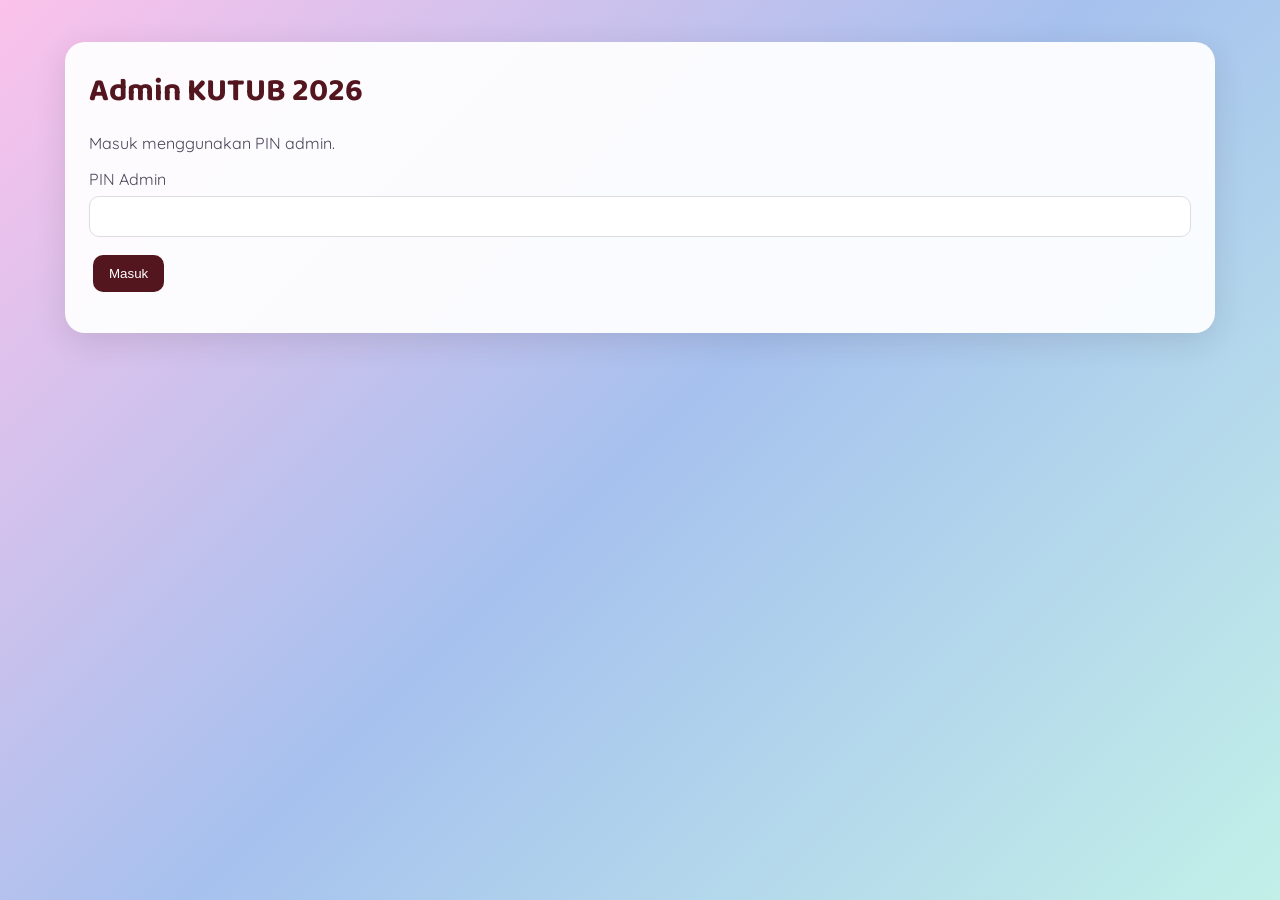
==== commit 8eec5098: "Refactor admin.html for improved UI and functionality Updated styles, modified text prompts, and imp" ====
--- a/admin.html
+++ b/admin.html
@@ -7,28 +7,28 @@
   <title>Admin - KUTUB 2026</title>
   <link rel="stylesheet" href="style.css">
   <style>
-    body{padding:24px 14px;min-height:100vh}
-    .panel{max-width:1100px;margin:20px auto;padding:24px;border-radius:20px;background:#ffffffed;box-shadow:0 8px 30px #321c2420}
+    body{min-height:100vh;padding:22px 14px}
+    .panel{max-width:1150px;margin:20px auto;padding:24px;background:#ffffffed;border-radius:20px;box-shadow:0 8px 30px #321c2420}
     h1,h2{color:#53161f}
     .field{width:100%;box-sizing:border-box;padding:12px;margin:7px 0 14px;border:1px solid #ddd;border-radius:10px}
     .btn{padding:11px 16px;border:0;border-radius:10px;background:#53161f;color:white;cursor:pointer;margin:4px}
-    .btn.secondary{background:#76515a}
+    .secondary{background:#76515a}
     .summary{display:grid;grid-template-columns:repeat(auto-fit,minmax(160px,1fr));gap:12px}
     .stat{padding:16px;border-radius:14px;background:#f8edf0}
-    .stat strong{display:block;font-size:25px;color:#53161f;margin-top:8px}
+    .stat strong{display:block;font-size:24px;color:#53161f;margin-top:8px}
     .table-wrap{overflow-x:auto}
     table{border-collapse:collapse;width:100%;min-width:700px}
     th,td{padding:10px;border-bottom:1px solid #eee;text-align:left;font-size:14px}
     th{background:#f8edf0;color:#53161f}
     .hidden{display:none}
     .muted{color:#776970;font-size:13px}
-    a{color:#53161f}
+    .status{display:inline-block;padding:4px 8px;border-radius:10px;background:#f8e7eb;color:#53161f}
   </style>
 </head>
 <body class="bg-admin">
   <main class="panel" id="loginPanel">
     <h1>Admin KUTUB 2026</h1>
-    <p>Masuk untuk mengelola pemesanan tiket.</p>
+    <p>Masuk menggunakan PIN admin.</p>
     <form id="loginForm">
       <label for="pin">PIN Admin</label>
       <input class="field" id="pin" type="password" inputmode="numeric" required>
@@ -42,203 +42,229 @@
     <p id="roleLabel" class="muted"></p>
     <button class="btn secondary" onclick="loadDashboard()">Refresh Data</button>
     <button class="btn secondary" onclick="logout()">Keluar</button>
-    <a id="manageTypesLink" href="jenis-tiket.html"><button class="btn">Kelola Jenis Tiket</button></a>
 
     <h2>Ringkasan Penjualan</h2>
     <div class="summary">
       <div class="stat">Total pesanan<strong id="totalOrders">0</strong></div>
-      <div class="stat">Tiket dipesan<strong id="totalOrdered">0</strong></div>
-      <div class="stat">Tiket terverifikasi<strong id="totalVerified">0</strong></div>
-      <div class="stat">Menunggu verifikasi<strong id="totalPending">0</strong></div>
+      <div class="stat">Tiket/paket dipesan<strong id="totalOrdered">0</strong></div>
+      <div class="stat">Terverifikasi<strong id="totalVerified">0</strong></div>
+      <div class="stat">Menunggu pembayaran<strong id="totalPending">0</strong></div>
     </div>
 
-    <h2>Jenis Tiket yang Dijual</h2>
-    <p class="muted">Jumlah dipesan mencakup pesanan yang masih menunggu dan yang sudah diverifikasi. Kolom terverifikasi hanya menghitung pesanan yang pembayarannya sudah disetujui.</p>
+    <h2>Kuota dan Tahap Tiket</h2>
+    <p class="muted">Pesanan Pending tetap memesan kuota agar jumlah penjualan tidak melewati batas. Bundle memiliki kuota terpisah dari tahap tiket berurutan.</p>
     <div class="table-wrap">
       <table>
-        <thead><tr><th>Jenis Tiket</th><th>Harga</th><th>Status</th><th>Pesanan</th><th>Tiket Dipesan</th><th>Terverifikasi</th></tr></thead>
-        <tbody id="typeSummary"><tr><td colspan="6">Memuat data...</td></tr></tbody>
+        <thead>
+          <tr><th>Jenis Tiket</th><th>Harga</th><th>Kuota</th><th>Dipesan</th><th>Terverifikasi</th><th>Sisa</th><th>Status</th></tr>
+        </thead>
+        <tbody id="ticketSummary"><tr><td colspan="7">Memuat data...</td></tr></tbody>
       </table>
     </div>
 
     <h2>Daftar Pesanan</h2>
     <div class="table-wrap">
       <table>
-        <thead><tr><th>Order ID</th><th>Nama</th><th>Jenis Tiket</th><th>Jumlah</th><th>Total</th><th>Status</th><th>Bukti</th><th>Aksi</th></tr></thead>
+        <thead>
+          <tr><th>Order ID</th><th>Nama</th><th>Jenis</th><th>Jumlah</th><th>Total</th><th>Status</th><th>Bukti</th><th>Aksi</th></tr>
+        </thead>
         <tbody id="ordersBody"><tr><td colspan="8">Memuat data...</td></tr></tbody>
       </table>
     </div>
 
-    <h2>Input Tiket Manual</h2>
-    <form id="manualForm">
-      <label>Nama pembeli</label><input class="field" name="nama" required>
-      <label>Nomor HP (opsional)</label><input class="field" name="nohp">
-      <label>Email (opsional)</label><input class="field" name="email" type="email">
-      <label>Jenis tiket</label><select class="field" name="jenisTiket" id="manualType" required></select>
-      <label>Jumlah tiket</label><input class="field" name="jumlah" type="number" min="1" max="20" value="1" required>
-      <button class="btn" type="submit">Buat Tiket Manual</button>
-      <p id="manualMsg" class="muted"></p>
-    </form>
-
-    <h2>Pengaturan QRIS</h2>
-    <p id="qrisCurrent" class="muted">Memuat QRIS...</p>
-    <form id="qrisForm">
-      <label>Unggah gambar QRIS baru</label>
-      <input class="field" id="qrisFile" type="file" accept="image/jpeg,image/png,image/webp" required>
-      <button class="btn" type="submit">Simpan QRIS</button>
-      <p id="qrisMsg" class="muted"></p>
-    </form>
+    <section id="manualSection">
+      <h2>Input Tiket Manual</h2>
+      <p class="muted">Tiket manual juga menggunakan kuota yang sama dengan penjualan online.</p>
+      <form id="manualForm">
+        <label>Nama pembeli</label><input class="field" name="nama" required>
+        <label>Nomor HP (opsional)</label><input class="field" name="nohp">
+        <label>Email (opsional)</label><input class="field" name="email" type="email">
+        <label>Jenis tiket yang sedang tersedia</label>
+        <select class="field" name="jenisTiket" id="manualType" required></select>
+        <label>Jumlah tiket/paket</label>
+        <input class="field" name="jumlah" id="manualQuantity" type="number" min="1" max="20" value="1" required>
+        <button class="btn" type="submit">Buat Tiket Manual</button>
+        <p id="manualMsg" class="muted"></p>
+      </form>
+    </section>
+
+    <section id="qrisSection">
+      <h2>Pengaturan QRIS</h2>
+      <p id="qrisCurrent" class="muted">Memuat QRIS...</p>
+      <form id="qrisForm">
+        <label>Unggah QRIS baru (maksimal 4 MB)</label>
+        <input class="field" id="qrisFile" type="file" accept="image/jpeg,image/png,image/webp" required>
+        <button class="btn" type="submit">Simpan QRIS</button>
+        <p id="qrisMsg" class="muted"></p>
+      </form>
+    </section>
   </main>
 
 <script>
-const API = 'https://script.google.com/macros/s/AKfycbzSA37cDKyVluKWG-rbzTR5IkfhLDfTLAkxCO_2KvX31vS7g1QUTZVu_EIiGzW37tLT/exec';
-let adminPin = sessionStorage.getItem('adminPin') || '';
-let adminRole = sessionStorage.getItem('adminRole') || '';
-
-function esc(value) {
-  return String(value ?? '').replace(/[&<>"']/g, ch => ({
-    '&':'&amp;','<':'&lt;','>':'&gt;','"':'&quot;',"'":'&#39;'
-  }[ch]));
-}
-function money(value) {
-  return new Intl.NumberFormat('id-ID',{style:'currency',currency:'IDR',maximumFractionDigits:0}).format(Number(value)||0);
-}
-async function post(data) {
-  const res = await fetch(API,{method:'POST',body:JSON.stringify(data)});
-  return res.json();
-}
-async function get(action, extra={}) {
-  const params = new URLSearchParams({action,...extra});
-  const res = await fetch(API+'?'+params.toString());
-  return res.json();
+const API='https://script.google.com/macros/s/AKfycbzSA37cDKyVluKWG-rbzTR5IkfhLDfTLAkxCO_2KvX31vS7g1QUTZVu_EIiGzW37tLT/exec';
+let adminPin=sessionStorage.getItem('adminPin')||'';
+let adminRole=sessionStorage.getItem('adminRole')||'';
+
+function esc(v){
+  return String(v??'').replace(/[&<>"']/g,c=>({'&':'&amp;','<':'&lt;','>':'&gt;','"':'&quot;',"'":'&#39;'}[c]));
+}
+function money(v){
+  return new Intl.NumberFormat('id-ID',{style:'currency',currency:'IDR',maximumFractionDigits:0}).format(Number(v)||0);
+}
+async function post(data){
+  const r=await fetch(API,{method:'POST',body:JSON.stringify(data)});
+  return r.json();
+}
+async function get(action,extra={}){
+  const params=new URLSearchParams({action,...extra});
+  const r=await fetch(API+'?'+params.toString());
+  return r.json();
+}
+function logout(){
+  sessionStorage.removeItem('adminPin');
+  sessionStorage.removeItem('adminRole');
+  location.reload();
+}
+function showDashboard(){
+  document.getElementById('loginPanel').classList.add('hidden');
+  document.getElementById('dashboard').classList.remove('hidden');
+  document.getElementById('roleLabel').textContent='Login sebagai: '+adminRole;
+  document.getElementById('manualSection').classList.toggle('hidden',!['super','tiket'].includes(adminRole));
+  document.getElementById('qrisSection').classList.toggle('hidden',adminRole!=='super');
+  loadDashboard();
+  loadQris();
 }
 
 document.getElementById('loginForm').addEventListener('submit',async e=>{
   e.preventDefault();
   const msg=document.getElementById('loginMsg');
   msg.textContent='Memeriksa PIN...';
-  try {
+  try{
     const result=await post({action:'login',pin:document.getElementById('pin').value});
-    if(!result.success) throw new Error(result.error||'Login gagal.');
+    if(!result.success)throw new Error(result.error||'Login gagal.');
     adminPin=document.getElementById('pin').value;
     adminRole=result.role;
     sessionStorage.setItem('adminPin',adminPin);
     sessionStorage.setItem('adminRole',adminRole);
     showDashboard();
-  } catch(err) { msg.textContent=err.message; }
+  }catch(error){msg.textContent=error.message;}
 });
 
-function showDashboard() {
-  document.getElementById('loginPanel').classList.add('hidden');
-  document.getElementById('dashboard').classList.remove('hidden');
-  document.getElementById('roleLabel').textContent='Login sebagai: '+adminRole;
-  document.getElementById('manageTypesLink').classList.toggle('hidden',adminRole!=='super');
-  document.getElementById('manualForm').classList.toggle('hidden',!['super','tiket'].includes(adminRole));
-  document.getElementById('qrisForm').classList.toggle('hidden',adminRole!=='super');
-  loadDashboard();
-  loadQris();
-}
-function logout() {
-  sessionStorage.removeItem('adminPin');
-  sessionStorage.removeItem('adminRole');
-  location.reload();
-}
-async function loadDashboard() {
-  try {
-    const ordersResult=await get('listOrders',{pin:adminPin});
-    if(!ordersResult.success) throw new Error(ordersResult.error||'Gagal memuat pesanan.');
+async function loadDashboard(){
+  try{
+    const [ordersResult,statusResult]=await Promise.all([
+      get('listOrders',{pin:adminPin}),
+      get('getTicketStatus')
+    ]);
+    if(!ordersResult.success)throw new Error(ordersResult.error||'Gagal memuat pesanan.');
+    if(!statusResult.success)throw new Error(statusResult.error||'Gagal memuat kuota.');
+
     const orders=ordersResult.orders||[];
-    let types=[];
-    if(adminRole==='super') {
-      const typesResult=await get('adminTicketTypes',{pin:adminPin});
-      if(typesResult.success) types=typesResult.ticketTypes||[];
-    } else {
-      const publicTypes=await get('getTicketTypes');
-      types=(publicTypes.ticketTypes||[]).map(t=>({nama:t.nama,harga:t.harga,aktif:true}));
-    }
+    const types=statusResult.ticketTypes||[];
     renderSummary(orders,types);
     renderOrders(orders);
-    await loadManualTypes(types);
-  } catch(err) {
-    document.getElementById('ordersBody').innerHTML='<tr><td colspan="8">'+esc(err.message)+'</td></tr>';
+    renderManualTypes(statusResult.available||[]);
+  }catch(error){
+    document.getElementById('ordersBody').innerHTML='<tr><td colspan="8">'+esc(error.message)+'</td></tr>';
   }
 }
-function renderSummary(orders,types) {
-  const totalOrdered=orders.reduce((sum,o)=>sum+(Number(o.Jumlah)||0),0);
+
+function renderSummary(orders,types){
+  const reserved=orders.filter(o=>['Pending','Verified'].includes(o.Status));
   const verified=orders.filter(o=>o.Status==='Verified');
   const pending=orders.filter(o=>o.Status==='Pending');
-  document.getElementById('totalOrders').textContent=orders.length;
-  document.getElementById('totalOrdered').textContent=totalOrdered;
+
+  document.getElementById('totalOrders').textContent=reserved.length;
+  document.getElementById('totalOrdered').textContent=reserved.reduce((s,o)=>s+(Number(o.Jumlah)||0),0);
   document.getElementById('totalVerified').textContent=verified.reduce((s,o)=>s+(Number(o.Jumlah)||0),0);
   document.getElementById('totalPending').textContent=pending.reduce((s,o)=>s+(Number(o.Jumlah)||0),0);
 
-  document.getElementById('typeSummary').innerHTML=types.length?types.map(t=>{
-    const matching=orders.filter(o=>String(o.JenisTiket).toLowerCase()===String(t.nama).toLowerCase());
-    const ordered=matching.reduce((s,o)=>s+(Number(o.Jumlah)||0),0);
-    const approved=matching.filter(o=>o.Status==='Verified').reduce((s,o)=>s+(Number(o.Jumlah)||0),0);
-    return `<tr><td>${esc(t.nama)}</td><td>${money(t.harga)}</td><td>${t.aktif?'Dijual':'Nonaktif'}</td><td>${matching.length}</td><td>${ordered}</td><td>${approved}</td></tr>`;
-  }).join(''):'<tr><td colspan="6">Belum ada jenis tiket. Tambahkan lewat Kelola Jenis Tiket.</td></tr>';
-}
-function renderOrders(orders) {
-  document.getElementById('ordersBody').innerHTML=orders.length?orders.slice().reverse().map(o=>{
-    const proof=o.BuktiBayarURL||o.BuktiBayar||'';
-    const proofLink=proof&&proof!=='MANUAL'?`<a href="${esc(proof)}" target="_blank" rel="noopener">Lihat</a>`:'—';
-    const canVerify=['super','tiket'].includes(adminRole)&&o.Status==='Pending';
-    return `<tr><td>${esc(o.OrderID)}</td><td>${esc(o.Nama)}</td><td>${esc(o.JenisTiket)}</td><td>${esc(o.Jumlah)}</td><td>${money(o.Harga)}</td><td>${esc(o.Status)}</td><td>${proofLink}</td><td>${canVerify?`<button class="btn" onclick="verifyOrder('${esc(o.OrderID)}')">Verifikasi</button>`:'—'}</td></tr>`;
-  }).join(''):'<tr><td colspan="8">Belum ada pesanan.</td></tr>';
-}
-async function verifyOrder(orderId) {
-  if(!confirm('Verifikasi pembayaran untuk '+orderId+'?')) return;
-  try {
+  document.getElementById('ticketSummary').innerHTML=types.map(t=>{
+    let status;
+    if(Number(t.sisa)<=0)status='Habis';
+    else if(t.nama==='Bundle')status='Dijual terpisah';
+    else if(t.tersedia)status='Sedang dijual';
+    else status='Menunggu giliran';
+
+    return `<tr>
+      <td>${esc(t.nama)}</td>
+      <td>${money(t.harga)}</td>
+      <td>${Number(t.kuota)}</td>
+      <td>${Number(t.dipesan)}</td>
+      <td>${Number(t.terverifikasi)}</td>
+      <td>${Number(t.sisa)}</td>
+      <td><span class="status">${status}</span></td>
+    </tr>`;
+  }).join('');
+}
+
+function renderOrders(orders){
+  document.getElementById('ordersBody').innerHTML=orders.length
+    ?orders.slice().reverse().map(o=>{
+      const proof=o.BuktiBayarURL||o.BuktiBayar||'';
+      const link=proof&&proof!=='MANUAL'
+        ?`<a href="${esc(proof)}" target="_blank" rel="noopener">Lihat</a>`:'—';
+      const verify=['super','tiket'].includes(adminRole)&&o.Status==='Pending'
+        ?`<button class="btn" onclick="verifyOrder('${esc(o.OrderID)}')">Verifikasi</button>`:'—';
+
+      return `<tr>
+        <td>${esc(o.OrderID)}</td><td>${esc(o.Nama)}</td>
+        <td>${esc(o.JenisTiket)}</td><td>${esc(o.Jumlah)}</td>
+        <td>${money(o.Harga)}</td><td>${esc(o.Status)}</td>
+        <td>${link}</td><td>${verify}</td>
+      </tr>`;
+    }).join('')
+    :'<tr><td colspan="8">Belum ada pesanan.</td></tr>';
+}
+
+function renderManualTypes(types){
+  const select=document.getElementById('manualType');
+  select.innerHTML=types.map(t=>
+    `<option value="${esc(t.nama)}">${esc(t.nama)} — ${money(t.harga)} (sisa ${t.sisa})</option>`
+  ).join('');
+  if(!types.length)select.innerHTML='<option value="">Tidak ada tiket tersedia</option>';
+  document.getElementById('manualQuantity').max=types.length?Math.min(20,Math.max(...types.map(t=>Number(t.sisa)||0))):1;
+}
+
+async function verifyOrder(orderId){
+  if(!confirm('Verifikasi pembayaran untuk '+orderId+'?'))return;
+  try{
     const result=await post({action:'verify',orderId,pin:adminPin});
-    if(!result.success) throw new Error(result.error||'Verifikasi gagal.');
+    if(!result.success)throw new Error(result.error||'Verifikasi gagal.');
     alert('Pembayaran berhasil diverifikasi.');
     loadDashboard();
-  } catch(err) { alert(err.message); }
-}
-async function loadManualTypes(types) {
-  const select=document.getElementById('manualType');
-  select.innerHTML=types.filter(t=>t.aktif).map(t=>`<option value="${esc(t.nama)}">${esc(t.nama)} — ${money(t.harga)}</option>`).join('');
-  if(!select.options.length) select.innerHTML='<option value="">Belum ada tiket aktif</option>';
-}
+  }catch(error){alert(error.message);}
+}
+
 document.getElementById('manualForm').addEventListener('submit',async e=>{
   e.preventDefault();
   const form=new FormData(e.target);
   const data=Object.fromEntries(form.entries());
-  data.action='manual'; data.pin=adminPin;
+  data.action='manual';
+  data.pin=adminPin;
   const msg=document.getElementById('manualMsg');
   msg.textContent='Membuat tiket...';
-  try {
+
+  try{
     const result=await post(data);
-    if(!result.success) throw new Error(result.error||'Gagal membuat tiket.');
+    if(!result.success)throw new Error(result.error||'Gagal membuat tiket.');
     msg.textContent='Berhasil. Order ID: '+result.orderId+' | Ticket ID: '+result.ticketId;
     e.target.reset();
     loadDashboard();
-  } catch(err) { msg.textContent=err.message; }
+  }catch(error){msg.textContent=error.message;}
 });
-async function loadQris() {
-  try {
+
+async function loadQris(){
+  try{
     const result=await get('getQris');
     document.getElementById('qrisCurrent').innerHTML=result.success
-      ? 'QRIS saat ini: <a href="'+esc(result.url)+'" target="_blank" rel="noopener">Lihat gambar</a>'
-      : esc(result.error||'QRIS belum tersedia.');
-  } catch(e) { document.getElementById('qrisCurrent').textContent='Gagal memuat QRIS.'; }
-}
-document.getElementById('qrisForm').addEventListener('submit',async e=>{
-  e.preventDefault();
-  const file=document.getElementById('qrisFile').files[0];
-  const msg=document.getElementById('qrisMsg');
-  if(!file) return;
-  if(file.size>4*1024*1024) { msg.textContent='Ukuran file maksimal 4 MB.'; return; }
-  try {
-    const base64=await toBase64(file);
-    const result=await post({action:'setQris',pin:adminPin,imageBase64:base64.split(',')[1],imageMime:file.type});
-    if(!result.success) throw new Error(result.error||'Gagal menyimpan QRIS.');
-    msg.textContent='QRIS berhasil diperbarui.';
-    loadQris();
-  } catch(err) { msg.textContent=err.message; }
-});
-function toBase64(file) {
+      ?'QRIS saat ini: <a href="'+esc(result.url)+'" target="_blank" rel="noopener">Lihat gambar</a>'
+      :esc(result.error||'QRIS belum tersedia.');
+  }catch(error){
+    document.getElementById('qrisCurrent').textContent='Gagal memuat QRIS.';
+  }
+}
+function toDataUrl(file){
   return new Promise((resolve,reject)=>{
     const reader=new FileReader();
     reader.onload=()=>resolve(reader.result);
@@ -246,7 +272,28 @@
     reader.readAsDataURL(file);
   });
 }
-if(adminPin&&adminRole) showDashboard();
+document.getElementById('qrisForm').addEventListener('submit',async e=>{
+  e.preventDefault();
+  const file=document.getElementById('qrisFile').files[0];
+  const msg=document.getElementById('qrisMsg');
+  if(!file)return;
+  if(file.size>4*1024*1024){msg.textContent='Ukuran file maksimal 4 MB.';return;}
+
+  try{
+    const dataUrl=await toDataUrl(file);
+    const result=await post({
+      action:'setQris',
+      pin:adminPin,
+      imageBase64:dataUrl.split(',')[1],
+      imageMime:file.type
+    });
+    if(!result.success)throw new Error(result.error||'Gagal menyimpan QRIS.');
+    msg.textContent='QRIS berhasil diperbarui.';
+    loadQris();
+  }catch(error){msg.textContent=error.message;}
+});
+
+if(adminPin&&adminRole)showDashboard();
 </script>
 </body>
 </html>
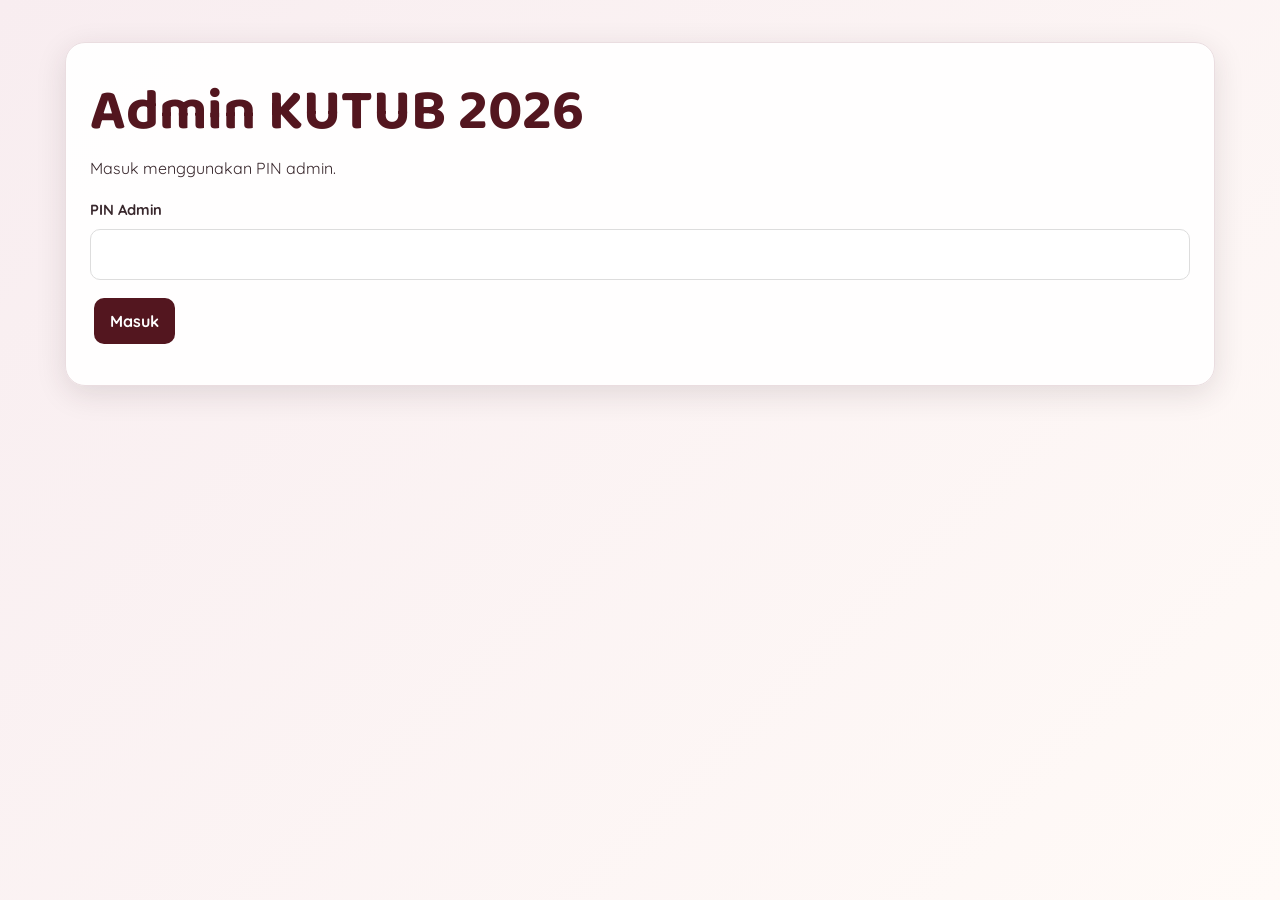
==== commit 75f195cf: "Refactor admin.html for improved structure Refactor HTML and JavaScript for admin panel, improving r" ====
--- a/admin.html
+++ b/admin.html
@@ -1,4 +1,3 @@
-
 <!DOCTYPE html>
 <html lang="id">
 <head>
@@ -7,293 +6,548 @@
   <title>Admin - KUTUB 2026</title>
   <link rel="stylesheet" href="style.css">
   <style>
-    body{min-height:100vh;padding:22px 14px}
-    .panel{max-width:1150px;margin:20px auto;padding:24px;background:#ffffffed;border-radius:20px;box-shadow:0 8px 30px #321c2420}
-    h1,h2{color:#53161f}
-    .field{width:100%;box-sizing:border-box;padding:12px;margin:7px 0 14px;border:1px solid #ddd;border-radius:10px}
-    .btn{padding:11px 16px;border:0;border-radius:10px;background:#53161f;color:white;cursor:pointer;margin:4px}
-    .secondary{background:#76515a}
-    .summary{display:grid;grid-template-columns:repeat(auto-fit,minmax(160px,1fr));gap:12px}
-    .stat{padding:16px;border-radius:14px;background:#f8edf0}
-    .stat strong{display:block;font-size:24px;color:#53161f;margin-top:8px}
-    .table-wrap{overflow-x:auto}
-    table{border-collapse:collapse;width:100%;min-width:700px}
-    th,td{padding:10px;border-bottom:1px solid #eee;text-align:left;font-size:14px}
-    th{background:#f8edf0;color:#53161f}
-    .hidden{display:none}
-    .muted{color:#776970;font-size:13px}
-    .status{display:inline-block;padding:4px 8px;border-radius:10px;background:#f8e7eb;color:#53161f}
+    body {
+      min-height: 100vh;
+      padding: 22px 14px;
+    }
+
+    .panel {
+      max-width: 1150px;
+      margin: 20px auto;
+      padding: 24px;
+      background: #ffffffed;
+      border-radius: 20px;
+      box-shadow: 0 8px 30px #321c2420;
+    }
+
+    h1, h2 {
+      color: #53161f;
+    }
+
+    .field {
+      width: 100%;
+      box-sizing: border-box;
+      padding: 12px;
+      margin: 7px 0 14px;
+      border: 1px solid #ddd;
+      border-radius: 10px;
+    }
+
+    .btn {
+      padding: 11px 16px;
+      border: 0;
+      border-radius: 10px;
+      background: #53161f;
+      color: white;
+      cursor: pointer;
+      margin: 4px;
+    }
+
+    .secondary {
+      background: #76515a;
+    }
+
+    .summary {
+      display: grid;
+      grid-template-columns: repeat(auto-fit, minmax(160px, 1fr));
+      gap: 12px;
+    }
+
+    .stat {
+      padding: 16px;
+      border-radius: 14px;
+      background: #f8edf0;
+    }
+
+    .stat strong {
+      display: block;
+      font-size: 24px;
+      color: #53161f;
+      margin-top: 8px;
+    }
+
+    .table-wrap {
+      overflow-x: auto;
+    }
+
+    table {
+      border-collapse: collapse;
+      width: 100%;
+      min-width: 700px;
+    }
+
+    th, td {
+      padding: 10px;
+      border-bottom: 1px solid #eee;
+      text-align: left;
+      font-size: 14px;
+    }
+
+    th {
+      background: #f8edf0;
+      color: #53161f;
+    }
+
+    .hidden {
+      display: none;
+    }
+
+    .muted {
+      color: #776970;
+      font-size: 13px;
+    }
+
+    .status {
+      display: inline-block;
+      padding: 4px 8px;
+      border-radius: 10px;
+      background: #f8e7eb;
+      color: #53161f;
+    }
   </style>
 </head>
 <body class="bg-admin">
-  <main class="panel" id="loginPanel">
-    <h1>Admin KUTUB 2026</h1>
-    <p>Masuk menggunakan PIN admin.</p>
-    <form id="loginForm">
-      <label for="pin">PIN Admin</label>
-      <input class="field" id="pin" type="password" inputmode="numeric" required>
-      <button class="btn" type="submit">Masuk</button>
-      <p id="loginMsg" class="muted"></p>
+
+<main class="panel" id="loginPanel">
+  <h1>Admin KUTUB 2026</h1>
+  <p>Masuk menggunakan PIN admin.</p>
+
+  <form id="loginForm">
+    <label for="pin">PIN Admin</label>
+    <input class="field" id="pin" type="password"
+           inputmode="numeric" required>
+    <button class="btn" type="submit">Masuk</button>
+    <p id="loginMsg" class="muted"></p>
+  </form>
+</main>
+
+<main class="panel hidden" id="dashboard">
+  <h1>Dashboard Admin</h1>
+  <p id="roleLabel" class="muted"></p>
+
+  <button class="btn secondary" onclick="loadDashboard()">Refresh Data</button>
+  <button class="btn secondary" onclick="logout()">Keluar</button>
+
+  <h2>Ringkasan Penjualan</h2>
+  <div class="summary">
+    <div class="stat">Total pesanan<strong id="totalOrders">0</strong></div>
+    <div class="stat">Tiket/paket dipesan<strong id="totalOrdered">0</strong></div>
+    <div class="stat">Terverifikasi<strong id="totalVerified">0</strong></div>
+    <div class="stat">Menunggu pembayaran<strong id="totalPending">0</strong></div>
+  </div>
+
+  <h2>Kuota dan Tahap Tiket</h2>
+  <p class="muted">
+    Semua tahap ditampilkan di sini. Tahap berikutnya otomatis dibuka
+    setelah kuota tahap sebelumnya habis. Pesanan Pending tetap memakai
+    kuota. Bundle tersedia terpisah sejak awal.
+  </p>
+
+  <div class="table-wrap">
+    <table>
+      <thead>
+        <tr>
+          <th>Jenis Tiket</th>
+          <th>Harga</th>
+          <th>Kuota</th>
+          <th>Dipesan</th>
+          <th>Terverifikasi</th>
+          <th>Sisa</th>
+          <th>Status</th>
+        </tr>
+      </thead>
+      <tbody id="ticketSummary">
+        <tr><td colspan="7">Memuat data...</td></tr>
+      </tbody>
+    </table>
+  </div>
+
+  <h2>Daftar Pesanan</h2>
+  <div class="table-wrap">
+    <table>
+      <thead>
+        <tr>
+          <th>Order ID</th>
+          <th>Nama</th>
+          <th>Jenis</th>
+          <th>Jumlah</th>
+          <th>Total</th>
+          <th>Status</th>
+          <th>Bukti</th>
+          <th>Aksi</th>
+        </tr>
+      </thead>
+      <tbody id="ordersBody">
+        <tr><td colspan="8">Memuat data...</td></tr>
+      </tbody>
+    </table>
+  </div>
+
+  <section id="manualSection">
+    <h2>Input Tiket Manual</h2>
+    <p class="muted">
+      Tiket manual juga menggunakan kuota yang sama dengan penjualan online.
+    </p>
+
+    <form id="manualForm">
+      <label>Nama pembeli</label>
+      <input class="field" name="nama" required>
+
+      <label>Nomor HP (opsional)</label>
+      <input class="field" name="nohp">
+
+      <label>Email (opsional)</label>
+      <input class="field" name="email" type="email">
+
+      <label>Jenis tiket yang sedang tersedia</label>
+      <select class="field" name="jenisTiket" id="manualType" required></select>
+
+      <label>Jumlah tiket/paket</label>
+      <input class="field" name="jumlah" id="manualQuantity"
+             type="number" min="1" max="20" value="1" required>
+
+      <button class="btn" type="submit">Buat Tiket Manual</button>
+      <p id="manualMsg" class="muted"></p>
     </form>
-  </main>
-
-  <main class="panel hidden" id="dashboard">
-    <h1>Dashboard Admin</h1>
-    <p id="roleLabel" class="muted"></p>
-    <button class="btn secondary" onclick="loadDashboard()">Refresh Data</button>
-    <button class="btn secondary" onclick="logout()">Keluar</button>
-
-    <h2>Ringkasan Penjualan</h2>
-    <div class="summary">
-      <div class="stat">Total pesanan<strong id="totalOrders">0</strong></div>
-      <div class="stat">Tiket/paket dipesan<strong id="totalOrdered">0</strong></div>
-      <div class="stat">Terverifikasi<strong id="totalVerified">0</strong></div>
-      <div class="stat">Menunggu pembayaran<strong id="totalPending">0</strong></div>
-    </div>
-
-    <h2>Kuota dan Tahap Tiket</h2>
-    <p class="muted">Pesanan Pending tetap memesan kuota agar jumlah penjualan tidak melewati batas. Bundle memiliki kuota terpisah dari tahap tiket berurutan.</p>
-    <div class="table-wrap">
-      <table>
-        <thead>
-          <tr><th>Jenis Tiket</th><th>Harga</th><th>Kuota</th><th>Dipesan</th><th>Terverifikasi</th><th>Sisa</th><th>Status</th></tr>
-        </thead>
-        <tbody id="ticketSummary"><tr><td colspan="7">Memuat data...</td></tr></tbody>
-      </table>
-    </div>
-
-    <h2>Daftar Pesanan</h2>
-    <div class="table-wrap">
-      <table>
-        <thead>
-          <tr><th>Order ID</th><th>Nama</th><th>Jenis</th><th>Jumlah</th><th>Total</th><th>Status</th><th>Bukti</th><th>Aksi</th></tr>
-        </thead>
-        <tbody id="ordersBody"><tr><td colspan="8">Memuat data...</td></tr></tbody>
-      </table>
-    </div>
-
-    <section id="manualSection">
-      <h2>Input Tiket Manual</h2>
-      <p class="muted">Tiket manual juga menggunakan kuota yang sama dengan penjualan online.</p>
-      <form id="manualForm">
-        <label>Nama pembeli</label><input class="field" name="nama" required>
-        <label>Nomor HP (opsional)</label><input class="field" name="nohp">
-        <label>Email (opsional)</label><input class="field" name="email" type="email">
-        <label>Jenis tiket yang sedang tersedia</label>
-        <select class="field" name="jenisTiket" id="manualType" required></select>
-        <label>Jumlah tiket/paket</label>
-        <input class="field" name="jumlah" id="manualQuantity" type="number" min="1" max="20" value="1" required>
-        <button class="btn" type="submit">Buat Tiket Manual</button>
-        <p id="manualMsg" class="muted"></p>
-      </form>
-    </section>
-
-    <section id="qrisSection">
-      <h2>Pengaturan QRIS</h2>
-      <p id="qrisCurrent" class="muted">Memuat QRIS...</p>
-      <form id="qrisForm">
-        <label>Unggah QRIS baru (maksimal 4 MB)</label>
-        <input class="field" id="qrisFile" type="file" accept="image/jpeg,image/png,image/webp" required>
-        <button class="btn" type="submit">Simpan QRIS</button>
-        <p id="qrisMsg" class="muted"></p>
-      </form>
-    </section>
-  </main>
+  </section>
+
+  <section id="qrisSection">
+    <h2>Pengaturan QRIS</h2>
+    <p id="qrisCurrent" class="muted">Memuat QRIS...</p>
+
+    <form id="qrisForm">
+      <label>Unggah QRIS baru (maksimal 4 MB)</label>
+      <input class="field" id="qrisFile" type="file"
+             accept="image/jpeg,image/png,image/webp" required>
+
+      <button class="btn" type="submit">Simpan QRIS</button>
+      <p id="qrisMsg" class="muted"></p>
+    </form>
+  </section>
+</main>
 
 <script>
-const API='https://script.google.com/macros/s/AKfycbzSA37cDKyVluKWG-rbzTR5IkfhLDfTLAkxCO_2KvX31vS7g1QUTZVu_EIiGzW37tLT/exec';
-let adminPin=sessionStorage.getItem('adminPin')||'';
-let adminRole=sessionStorage.getItem('adminRole')||'';
-
-function esc(v){
-  return String(v??'').replace(/[&<>"']/g,c=>({'&':'&amp;','<':'&lt;','>':'&gt;','"':'&quot;',"'":'&#39;'}[c]));
-}
-function money(v){
-  return new Intl.NumberFormat('id-ID',{style:'currency',currency:'IDR',maximumFractionDigits:0}).format(Number(v)||0);
-}
-async function post(data){
-  const r=await fetch(API,{method:'POST',body:JSON.stringify(data)});
-  return r.json();
-}
-async function get(action,extra={}){
-  const params=new URLSearchParams({action,...extra});
-  const r=await fetch(API+'?'+params.toString());
-  return r.json();
-}
-function logout(){
+const API = 'https://script.google.com/macros/s/AKfycbzSA37cDKyVluKWG-rbzTR5IkfhLDfTLAkxCO_2KvX31vS7g1QUTZVu_EIiGzW37tLT/exec';
+
+let adminPin = sessionStorage.getItem('adminPin') || '';
+let adminRole = sessionStorage.getItem('adminRole') || '';
+
+function esc(value) {
+  return String(value ?? '').replace(/[&<>"']/g, char => ({
+    '&': '&amp;',
+    '<': '&lt;',
+    '>': '&gt;',
+    '"': '&quot;',
+    "'": '&#39;'
+  })[char]);
+}
+
+function money(value) {
+  return new Intl.NumberFormat('id-ID', {
+    style: 'currency',
+    currency: 'IDR',
+    maximumFractionDigits: 0
+  }).format(Number(value) || 0);
+}
+
+async function post(data) {
+  const response = await fetch(API, {
+    method: 'POST',
+    body: JSON.stringify(data)
+  });
+  return response.json();
+}
+
+async function get(action, extra = {}) {
+  const params = new URLSearchParams({ action, ...extra });
+  const response = await fetch(API + '?' + params.toString());
+  return response.json();
+}
+
+function logout() {
   sessionStorage.removeItem('adminPin');
   sessionStorage.removeItem('adminRole');
   location.reload();
 }
-function showDashboard(){
+
+function showDashboard() {
   document.getElementById('loginPanel').classList.add('hidden');
   document.getElementById('dashboard').classList.remove('hidden');
-  document.getElementById('roleLabel').textContent='Login sebagai: '+adminRole;
-  document.getElementById('manualSection').classList.toggle('hidden',!['super','tiket'].includes(adminRole));
-  document.getElementById('qrisSection').classList.toggle('hidden',adminRole!=='super');
+  document.getElementById('roleLabel').textContent =
+    'Login sebagai: ' + adminRole;
+
+  document.getElementById('manualSection').classList.toggle(
+    'hidden', !['super', 'tiket'].includes(adminRole)
+  );
+
+  document.getElementById('qrisSection').classList.toggle(
+    'hidden', adminRole !== 'super'
+  );
+
   loadDashboard();
   loadQris();
 }
 
-document.getElementById('loginForm').addEventListener('submit',async e=>{
-  e.preventDefault();
-  const msg=document.getElementById('loginMsg');
-  msg.textContent='Memeriksa PIN...';
-  try{
-    const result=await post({action:'login',pin:document.getElementById('pin').value});
-    if(!result.success)throw new Error(result.error||'Login gagal.');
-    adminPin=document.getElementById('pin').value;
-    adminRole=result.role;
-    sessionStorage.setItem('adminPin',adminPin);
-    sessionStorage.setItem('adminRole',adminRole);
+document.getElementById('loginForm').addEventListener('submit', async event => {
+  event.preventDefault();
+
+  const message = document.getElementById('loginMsg');
+  message.textContent = 'Memeriksa PIN...';
+
+  try {
+    const result = await post({
+      action: 'login',
+      pin: document.getElementById('pin').value
+    });
+
+    if (!result.success) {
+      throw new Error(result.error || 'Login gagal.');
+    }
+
+    adminPin = document.getElementById('pin').value;
+    adminRole = result.role;
+
+    sessionStorage.setItem('adminPin', adminPin);
+    sessionStorage.setItem('adminRole', adminRole);
+
     showDashboard();
-  }catch(error){msg.textContent=error.message;}
+  } catch (error) {
+    message.textContent = error.message;
+  }
 });
 
-async function loadDashboard(){
-  try{
-    const [ordersResult,statusResult]=await Promise.all([
-      get('listOrders',{pin:adminPin}),
+async function loadDashboard() {
+  try {
+    const [ordersResult, statusResult] = await Promise.all([
+      get('listOrders', { pin: adminPin }),
       get('getTicketStatus')
     ]);
-    if(!ordersResult.success)throw new Error(ordersResult.error||'Gagal memuat pesanan.');
-    if(!statusResult.success)throw new Error(statusResult.error||'Gagal memuat kuota.');
-
-    const orders=ordersResult.orders||[];
-    const types=statusResult.ticketTypes||[];
-    renderSummary(orders,types);
+
+    if (!ordersResult.success) {
+      throw new Error(ordersResult.error || 'Gagal memuat pesanan.');
+    }
+
+    if (!statusResult.success) {
+      throw new Error(statusResult.error || 'Gagal memuat kuota.');
+    }
+
+    const orders = ordersResult.orders || [];
+    const types = statusResult.ticketTypes || [];
+
+    renderSummary(orders, types);
     renderOrders(orders);
-    renderManualTypes(statusResult.available||[]);
-  }catch(error){
-    document.getElementById('ordersBody').innerHTML='<tr><td colspan="8">'+esc(error.message)+'</td></tr>';
-  }
-}
-
-function renderSummary(orders,types){
-  const reserved=orders.filter(o=>['Pending','Verified'].includes(o.Status));
-  const verified=orders.filter(o=>o.Status==='Verified');
-  const pending=orders.filter(o=>o.Status==='Pending');
-
-  document.getElementById('totalOrders').textContent=reserved.length;
-  document.getElementById('totalOrdered').textContent=reserved.reduce((s,o)=>s+(Number(o.Jumlah)||0),0);
-  document.getElementById('totalVerified').textContent=verified.reduce((s,o)=>s+(Number(o.Jumlah)||0),0);
-  document.getElementById('totalPending').textContent=pending.reduce((s,o)=>s+(Number(o.Jumlah)||0),0);
-
-  document.getElementById('ticketSummary').innerHTML=types.map(t=>{
+    renderManualTypes(statusResult.available || []);
+  } catch (error) {
+    document.getElementById('ordersBody').innerHTML =
+      '<tr><td colspan="8">' + esc(error.message) + '</td></tr>';
+  }
+}
+
+function renderSummary(orders, types) {
+  const reserved = orders.filter(order =>
+    ['Pending', 'Verified'].includes(order.Status)
+  );
+
+  const verified = orders.filter(order => order.Status === 'Verified');
+  const pending = orders.filter(order => order.Status === 'Pending');
+
+  document.getElementById('totalOrders').textContent = reserved.length;
+
+  document.getElementById('totalOrdered').textContent =
+    reserved.reduce((sum, order) => sum + (Number(order.Jumlah) || 0), 0);
+
+  document.getElementById('totalVerified').textContent =
+    verified.reduce((sum, order) => sum + (Number(order.Jumlah) || 0), 0);
+
+  document.getElementById('totalPending').textContent =
+    pending.reduce((sum, order) => sum + (Number(order.Jumlah) || 0), 0);
+
+  document.getElementById('ticketSummary').innerHTML = types.map(ticket => {
     let status;
-    if(Number(t.sisa)<=0)status='Habis';
-    else if(t.nama==='Bundle')status='Dijual terpisah';
-    else if(t.tersedia)status='Sedang dijual';
-    else status='Menunggu giliran';
-
-    return `<tr>
-      <td>${esc(t.nama)}</td>
-      <td>${money(t.harga)}</td>
-      <td>${Number(t.kuota)}</td>
-      <td>${Number(t.dipesan)}</td>
-      <td>${Number(t.terverifikasi)}</td>
-      <td>${Number(t.sisa)}</td>
-      <td><span class="status">${status}</span></td>
-    </tr>`;
+
+    if (Number(ticket.sisa) <= 0) {
+      status = 'Habis';
+    } else if (ticket.nama === 'Bundle') {
+      status = 'Dijual terpisah';
+    } else if (ticket.tersedia) {
+      status = 'Sedang dijual';
+    } else {
+      status = 'Menunggu tahap sebelumnya habis';
+    }
+
+    return `
+      <tr>
+        <td>${esc(ticket.nama)}</td>
+        <td>${money(ticket.harga)}</td>
+        <td>${Number(ticket.kuota)}</td>
+        <td>${Number(ticket.dipesan)}</td>
+        <td>${Number(ticket.terverifikasi)}</td>
+        <td>${Number(ticket.sisa)}</td>
+        <td><span class="status">${status}</span></td>
+      </tr>
+    `;
   }).join('');
 }
 
-function renderOrders(orders){
-  document.getElementById('ordersBody').innerHTML=orders.length
-    ?orders.slice().reverse().map(o=>{
-      const proof=o.BuktiBayarURL||o.BuktiBayar||'';
-      const link=proof&&proof!=='MANUAL'
-        ?`<a href="${esc(proof)}" target="_blank" rel="noopener">Lihat</a>`:'—';
-      const verify=['super','tiket'].includes(adminRole)&&o.Status==='Pending'
-        ?`<button class="btn" onclick="verifyOrder('${esc(o.OrderID)}')">Verifikasi</button>`:'—';
-
-      return `<tr>
-        <td>${esc(o.OrderID)}</td><td>${esc(o.Nama)}</td>
-        <td>${esc(o.JenisTiket)}</td><td>${esc(o.Jumlah)}</td>
-        <td>${money(o.Harga)}</td><td>${esc(o.Status)}</td>
-        <td>${link}</td><td>${verify}</td>
-      </tr>`;
-    }).join('')
-    :'<tr><td colspan="8">Belum ada pesanan.</td></tr>';
-}
-
-function renderManualTypes(types){
-  const select=document.getElementById('manualType');
-  select.innerHTML=types.map(t=>
-    `<option value="${esc(t.nama)}">${esc(t.nama)} — ${money(t.harga)} (sisa ${t.sisa})</option>`
-  ).join('');
-  if(!types.length)select.innerHTML='<option value="">Tidak ada tiket tersedia</option>';
-  document.getElementById('manualQuantity').max=types.length?Math.min(20,Math.max(...types.map(t=>Number(t.sisa)||0))):1;
-}
-
-async function verifyOrder(orderId){
-  if(!confirm('Verifikasi pembayaran untuk '+orderId+'?'))return;
-  try{
-    const result=await post({action:'verify',orderId,pin:adminPin});
-    if(!result.success)throw new Error(result.error||'Verifikasi gagal.');
+function renderOrders(orders) {
+  document.getElementById('ordersBody').innerHTML = orders.length
+    ? orders.slice().reverse().map(order => {
+        const proof = order.BuktiBayarURL || order.BuktiBayar || '';
+
+        const proofLink = proof && proof !== 'MANUAL'
+          ? `<a href="${esc(proof)}" target="_blank" rel="noopener">Lihat</a>`
+          : '—';
+
+        const verifyButton =
+          ['super', 'tiket'].includes(adminRole) && order.Status === 'Pending'
+            ? `<button class="btn" onclick="verifyOrder('${esc(order.OrderID)}')">Verifikasi</button>`
+            : '—';
+
+        return `
+          <tr>
+            <td>${esc(order.OrderID)}</td>
+            <td>${esc(order.Nama)}</td>
+            <td>${esc(order.JenisTiket)}</td>
+            <td>${esc(order.Jumlah)}</td>
+            <td>${money(order.Harga)}</td>
+            <td>${esc(order.Status)}</td>
+            <td>${proofLink}</td>
+            <td>${verifyButton}</td>
+          </tr>
+        `;
+      }).join('')
+    : '<tr><td colspan="8">Belum ada pesanan.</td></tr>';
+}
+
+function renderManualTypes(types) {
+  const select = document.getElementById('manualType');
+
+  select.innerHTML = types.map(ticket => `
+    <option value="${esc(ticket.nama)}">
+      ${esc(ticket.nama)} — ${money(ticket.harga)} (sisa ${ticket.sisa})
+    </option>
+  `).join('');
+
+  if (!types.length) {
+    select.innerHTML = '<option value="">Tidak ada tiket tersedia</option>';
+  }
+
+  document.getElementById('manualQuantity').max = types.length
+    ? Math.min(20, Math.max(...types.map(ticket => Number(ticket.sisa) || 0)))
+    : 1;
+}
+
+async function verifyOrder(orderId) {
+  if (!confirm('Verifikasi pembayaran untuk ' + orderId + '?')) return;
+
+  try {
+    const result = await post({
+      action: 'verify',
+      orderId,
+      pin: adminPin
+    });
+
+    if (!result.success) {
+      throw new Error(result.error || 'Verifikasi gagal.');
+    }
+
     alert('Pembayaran berhasil diverifikasi.');
     loadDashboard();
-  }catch(error){alert(error.message);}
-}
-
-document.getElementById('manualForm').addEventListener('submit',async e=>{
-  e.preventDefault();
-  const form=new FormData(e.target);
-  const data=Object.fromEntries(form.entries());
-  data.action='manual';
-  data.pin=adminPin;
-  const msg=document.getElementById('manualMsg');
-  msg.textContent='Membuat tiket...';
-
-  try{
-    const result=await post(data);
-    if(!result.success)throw new Error(result.error||'Gagal membuat tiket.');
-    msg.textContent='Berhasil. Order ID: '+result.orderId+' | Ticket ID: '+result.ticketId;
-    e.target.reset();
+  } catch (error) {
+    alert(error.message);
+  }
+}
+
+document.getElementById('manualForm').addEventListener('submit', async event => {
+  event.preventDefault();
+
+  const formData = new FormData(event.target);
+  const data = Object.fromEntries(formData.entries());
+
+  data.action = 'manual';
+  data.pin = adminPin;
+
+  const message = document.getElementById('manualMsg');
+  message.textContent = 'Membuat tiket...';
+
+  try {
+    const result = await post(data);
+
+    if (!result.success) {
+      throw new Error(result.error || 'Gagal membuat tiket.');
+    }
+
+    message.textContent =
+      'Berhasil. Order ID: ' + result.orderId +
+      ' | Ticket ID: ' + result.ticketId;
+
+    event.target.reset();
     loadDashboard();
-  }catch(error){msg.textContent=error.message;}
+  } catch (error) {
+    message.textContent = error.message;
+  }
 });
 
-async function loadQris(){
-  try{
-    const result=await get('getQris');
-    document.getElementById('qrisCurrent').innerHTML=result.success
-      ?'QRIS saat ini: <a href="'+esc(result.url)+'" target="_blank" rel="noopener">Lihat gambar</a>'
-      :esc(result.error||'QRIS belum tersedia.');
-  }catch(error){
-    document.getElementById('qrisCurrent').textContent='Gagal memuat QRIS.';
-  }
-}
-function toDataUrl(file){
-  return new Promise((resolve,reject)=>{
-    const reader=new FileReader();
-    reader.onload=()=>resolve(reader.result);
-    reader.onerror=reject;
+async function loadQris() {
+  try {
+    const result = await get('getQris');
+
+    document.getElementById('qrisCurrent').innerHTML = result.success
+      ? 'QRIS saat ini: <a href="' + esc(result.url) +
+        '" target="_blank" rel="noopener">Lihat gambar</a>'
+      : esc(result.error || 'QRIS belum tersedia.');
+  } catch (error) {
+    document.getElementById('qrisCurrent').textContent =
+      'Gagal memuat QRIS.';
+  }
+}
+
+function toDataUrl(file) {
+  return new Promise((resolve, reject) => {
+    const reader = new FileReader();
+    reader.onload = () => resolve(reader.result);
+    reader.onerror = reject;
     reader.readAsDataURL(file);
   });
 }
-document.getElementById('qrisForm').addEventListener('submit',async e=>{
-  e.preventDefault();
-  const file=document.getElementById('qrisFile').files[0];
-  const msg=document.getElementById('qrisMsg');
-  if(!file)return;
-  if(file.size>4*1024*1024){msg.textContent='Ukuran file maksimal 4 MB.';return;}
-
-  try{
-    const dataUrl=await toDataUrl(file);
-    const result=await post({
-      action:'setQris',
-      pin:adminPin,
-      imageBase64:dataUrl.split(',')[1],
-      imageMime:file.type
+
+document.getElementById('qrisForm').addEventListener('submit', async event => {
+  event.preventDefault();
+
+  const file = document.getElementById('qrisFile').files[0];
+  const message = document.getElementById('qrisMsg');
+
+  if (!file) return;
+
+  if (file.size > 4 * 1024 * 1024) {
+    message.textContent = 'Ukuran file maksimal 4 MB.';
+    return;
+  }
+
+  try {
+    const dataUrl = await toDataUrl(file);
+
+    const result = await post({
+      action: 'setQris',
+      pin: adminPin,
+      imageBase64: dataUrl.split(',')[1],
+      imageMime: file.type
     });
-    if(!result.success)throw new Error(result.error||'Gagal menyimpan QRIS.');
-    msg.textContent='QRIS berhasil diperbarui.';
+
+    if (!result.success) {
+      throw new Error(result.error || 'Gagal menyimpan QRIS.');
+    }
+
+    message.textContent = 'QRIS berhasil diperbarui.';
     loadQris();
-  }catch(error){msg.textContent=error.message;}
+  } catch (error) {
+    message.textContent = error.message;
+  }
 });
 
-if(adminPin&&adminRole)showDashboard();
+if (adminPin && adminRole) {
+  showDashboard();
+}
 </script>
 </body>
 </html>
--- a/style.css
+++ b/style.css
@@ -1,107 +1,494 @@
-@import url('https://fonts.googleapis.com/css2?family=Baloo+2:wght@600;700&family=Quicksand:wght@400;500;600;700&display=swap');
-
-* { box-sizing: border-box; }
+@import url('https://fonts.googleapis.com/css2?family=Baloo+2:wght@400;500;600;700;800&family=Quicksand:wght@400;500;600;700&display=swap');
+
+:root {
+  --wine: #53161f;
+  --wine2: #762b3a;
+  --pink: #f8edf0;
+  --pink2: #f2dce2;
+  --cream: #fffaf7;
+  --text: #38272c;
+  --muted: #806d73;
+  --line: #eadde0;
+  --green: #28674b;
+  --orange: #a65c22;
+}
+
+* {
+  box-sizing: border-box;
+}
+
+html {
+  scroll-behavior: smooth;
+}
 
 body {
   margin: 0;
-  min-height: 100vh;
   font-family: 'Quicksand', sans-serif;
-  color: #4a4458;
-  overflow-x: hidden;
+  color: var(--text);
+  background: var(--cream);
+  line-height: 1.55;
+}
+
+h1, h2, h3, .brand {
+  font-family: 'Baloo 2', sans-serif;
+  color: var(--wine);
+  line-height: 1.15;
+}
+
+h1 {
+  font-size: clamp(2rem, 5vw, 3.6rem);
+  margin: .2em 0;
+}
+
+h2 {
+  font-size: clamp(1.5rem, 3vw, 2.1rem);
+}
+
+p {
+  margin: .6em 0 1em;
+}
+
+a {
+  color: var(--wine2);
+}
+
+button, input, select, textarea {
+  font: inherit;
+}
+
+button, .btn {
+  border: 0;
+  border-radius: 12px;
+  background: var(--wine);
+  color: white;
+  padding: 12px 18px;
+  font-weight: 700;
+  text-decoration: none;
+  display: inline-flex;
+  justify-content: center;
+  align-items: center;
+  gap: 8px;
+  cursor: pointer;
+  transition: transform .15s, opacity .15s;
+}
+
+button:hover, .btn:hover {
+  opacity: .92;
+  transform: translateY(-1px);
+}
+
+button:disabled {
+  opacity: .45;
+  cursor: not-allowed;
+  transform: none;
+}
+
+.btn-light {
+  background: #fff;
+  color: var(--wine);
+  border: 1px solid var(--line);
+}
+
+.btn-muted {
+  background: #76515a;
+}
+
+.container {
+  width: min(1100px, calc(100% - 32px));
+  margin: auto;
+}
+
+.site-header {
+  padding: 18px 0;
+  background: #fffaf7ef;
+  border-bottom: 1px solid var(--line);
+}
+
+.header-inner {
+  display: flex;
+  align-items: center;
+  justify-content: space-between;
+  gap: 18px;
+}
+
+.brand {
+  font-size: 1.25rem;
+  font-weight: 800;
+  text-decoration: none;
+}
+
+.hero {
+  padding: 70px 0 48px;
+  background:
+    radial-gradient(ellipse at top right, #f2dce2 0, transparent 48%),
+    linear-gradient(145deg, #fffaf7, #f8edf0);
+}
+
+.hero-grid {
+  display: grid;
+  grid-template-columns: 1.3fr .7fr;
+  gap: 30px;
+  align-items: center;
+}
+
+.eyebrow {
+  text-transform: uppercase;
+  letter-spacing: .15em;
+  font-size: .8rem;
+  font-weight: 800;
+  color: var(--wine2);
+}
+
+.hero-copy {
+  max-width: 650px;
+}
+
+.hero-copy p {
+  font-size: 1.08rem;
+  color: #6d565e;
+}
+
+.hero-card, .card, .panel {
+  background: #fff;
+  border: 1px solid var(--line);
+  border-radius: 22px;
+  padding: 24px;
+  box-shadow: 0 12px 35px #321c2410;
+}
+
+.hero-card {
+  background: var(--wine);
+  color: #fff;
+}
+
+.hero-card h2, .hero-card h3 {
+  color: #fff;
+}
+
+.hero-card p {
+  color: #f7e9ec;
+}
+
+.section {
+  padding: 42px 0;
+}
+
+.section-heading {
+  margin-bottom: 22px;
+}
+
+.section-heading p {
+  color: var(--muted);
+}
+
+.ticket-grid {
+  display: grid;
+  grid-template-columns: repeat(auto-fit, minmax(230px, 1fr));
+  gap: 18px;
+}
+
+.ticket-card {
   position: relative;
-  background-size: 200% 200%;
-  animation: gradientMove 18s ease infinite;
-}
-
-h1, h2, h3 { font-family: 'Baloo 2', cursive; margin: 0 0 0.5rem; }
-
-/* Background beda tiap halaman, tinggal ganti class di <body> */
-.bg-home   { background: linear-gradient(135deg, #a1c4fd, #fbc2eb, #fbc7d4); }
-.bg-pesan  { background: linear-gradient(135deg, #d4fc79, #a1c4fd, #fbc7d4); }
-.bg-admin  { background: linear-gradient(135deg, #fbc2eb, #a6c1ee, #c2f0e8); }
-
-@keyframes gradientMove {
-  0%,100% { background-position: 0% 50%; }
-  50%     { background-position: 100% 50%; }
-}
-
-/* Bubble/awan mengambang */
-.bubble {
-  position: absolute;
-  border-radius: 50%;
-  background: rgba(255,255,255,0.35);
-  filter: blur(1px);
-  animation: float 14s ease-in-out infinite;
-  z-index: 0;
-  pointer-events: none;
-}
-@keyframes float {
-  0%,100% { transform: translateY(0) translateX(0); }
-  50%     { transform: translateY(-40px) translateX(25px); }
-}
-
-/* Kartu kaca */
-.glass-card {
-  position: relative; z-index: 1;
-  background: rgba(255,255,255,0.28);
-  backdrop-filter: blur(18px);
-  -webkit-backdrop-filter: blur(18px);
-  border: 1px solid rgba(255,255,255,0.45);
-  border-radius: 24px;
-  box-shadow: 0 8px 32px rgba(31,38,135,0.15);
-  padding: 2rem;
-}
-
-.glass-btn {
-  display: inline-block;
-  background: rgba(255,255,255,0.45);
-  border: 1px solid rgba(255,255,255,0.6);
-  border-radius: 999px;
-  padding: 0.8rem 2.2rem;
-  font-family: 'Quicksand', sans-serif;
-  font-weight: 600;
-  font-size: 1rem;
-  color: #4a4458;
-  cursor: pointer;
-  backdrop-filter: blur(10px);
-  transition: 0.25s;
-  text-decoration: none;
-}
-.glass-btn:hover { background: rgba(255,255,255,0.65); transform: translateY(-2px); }
-
-.container {
-  position: relative; z-index: 1;
-  max-width: 900px;
-  margin: 0 auto;
-  padding: 4rem 1.5rem;
   display: flex;
   flex-direction: column;
-  gap: 2rem;
+  gap: 10px;
+  min-height: 240px;
+}
+
+.ticket-card .price {
+  font-size: 1.8rem;
+  font-weight: 800;
+  color: var(--wine);
+  font-family: 'Baloo 2', sans-serif;
+}
+
+.ticket-card .quota {
+  color: var(--muted);
+  font-size: .9rem;
+}
+
+.ticket-card .btn {
+  margin-top: auto;
+  width: 100%;
+}
+
+.ticket-card.bundle {
+  border-color: #d7b879;
+  background: linear-gradient(145deg, #fff, #fff8e9);
+}
+
+.pill {
+  display: inline-flex;
+  align-self: flex-start;
+  border-radius: 99px;
+  padding: 5px 10px;
+  font-size: .78rem;
+  font-weight: 800;
+  background: var(--pink);
+  color: var(--wine);
+}
+
+.pill.available {
+  background: #e5f3e9;
+  color: #23623e;
+}
+
+.pill.waiting {
+  background: #fff0dc;
+  color: #8a4b14;
+}
+
+.pill.sold {
+  background: #fbe4e5;
+  color: #9a3038;
+}
+
+.muted {
+  color: var(--muted);
+  font-size: .9rem;
+}
+
+.notice {
+  padding: 13px 16px;
+  border-radius: 12px;
+  background: #fff5e7;
+  border: 1px solid #f0dfbf;
+  color: #7c4a17;
+}
+
+.success {
+  padding: 13px 16px;
+  border-radius: 12px;
+  background: #eaf7ee;
+  border: 1px solid #cbe8d3;
+  color: #235f39;
+}
+
+.error {
+  padding: 13px 16px;
+  border-radius: 12px;
+  background: #fff0f0;
+  border: 1px solid #f2cccc;
+  color: #8a2525;
+}
+
+.field {
+  display: block;
+  width: 100%;
+  padding: 12px 14px;
+  border: 1px solid #dfd0d4;
+  border-radius: 11px;
+  margin: 7px 0 15px;
+  background: white;
+  color: var(--text);
+}
+
+.field:focus {
+  outline: 2px solid #d7aab5;
+  border-color: var(--wine2);
+}
+
+label {
+  font-weight: 700;
+  font-size: .92rem;
+}
+
+.form-grid {
+  display: grid;
+  grid-template-columns: 1fr 1fr;
+  gap: 0 16px;
+}
+
+.full {
+  grid-column: 1 / -1;
+}
+
+.form-actions {
+  display: flex;
+  gap: 10px;
+  flex-wrap: wrap;
   align-items: center;
+}
+
+.qris-image {
+  max-width: min(100%, 320px);
+  height: auto;
+  border: 1px solid var(--line);
+  border-radius: 14px;
+  display: block;
+  margin: 12px auto;
+}
+
+.footer {
+  padding: 25px 0;
+  background: #f8edf0;
+  color: var(--muted);
   text-align: center;
-}
-
-.ticket-grid {
+  font-size: .88rem;
+}
+
+.ticket-detail {
+  max-width: 720px;
+  margin: 34px auto;
+}
+
+.ticket-code {
+  font-family: monospace;
+  font-size: 1.1rem;
+  letter-spacing: .06em;
+  padding: 12px;
+  border: 1px dashed #b88d98;
+  border-radius: 10px;
+  background: #fff8fa;
+  overflow-wrap: anywhere;
+}
+
+.qr-ticket {
+  display: block;
+  width: min(250px, 100%);
+  height: auto;
+  margin: 14px auto;
+  border: 1px solid var(--line);
+  border-radius: 12px;
+}
+
+.hidden {
+  display: none !important;
+}
+
+.bg-admin {
+  background: linear-gradient(135deg, #f8edf0, #fffaf7);
+}
+
+.table-wrap {
+  width: 100%;
+  overflow-x: auto;
+  border: 1px solid var(--line);
+  border-radius: 14px;
+  background: #fff;
+}
+
+table {
+  border-collapse: collapse;
+  width: 100%;
+  min-width: 680px;
+}
+
+th, td {
+  padding: 11px 12px;
+  border-bottom: 1px solid #f0e5e8;
+  text-align: left;
+  font-size: .88rem;
+  vertical-align: top;
+}
+
+th {
+  background: #f8edf0;
+  color: var(--wine);
+  white-space: nowrap;
+}
+
+tr:last-child td {
+  border-bottom: 0;
+}
+
+.status {
+  display: inline-block;
+  padding: 5px 9px;
+  border-radius: 99px;
+  background: var(--pink);
+  color: var(--wine);
+  font-size: .78rem;
+  font-weight: 800;
+}
+
+.summary {
   display: grid;
-  grid-template-columns: repeat(auto-fit, minmax(180px, 1fr));
-  gap: 1.2rem;
-  width: 100%;
-}
-.ticket-card .price { font-size: 1.6rem; font-weight: 700; color: #6b5b95; margin: 0.4rem 0; }
-
-/* Form */
-.form-group { text-align: left; margin-bottom: 1.2rem; }
-.form-group label { display:block; font-weight:600; margin-bottom:0.4rem; }
-.form-group input, .form-group select {
-  width: 100%; padding: 0.7rem 1rem; border-radius: 14px;
-  border: 1px solid rgba(255,255,255,0.6);
-  background: rgba(255,255,255,0.5);
-  font-family: 'Quicksand', sans-serif; font-size: 1rem;
-}
-
-.status-msg { padding: 1rem; border-radius: 14px; margin-top: 1rem; }
-.status-ok { background: rgba(150,230,170,0.4); }
-.status-err { background: rgba(250,150,150,0.4); }
-
-table.admin-table { width:100%; border-collapse: collapse; background: rgba(255,255,255,0.3); border-radius: 16px; overflow:hidden; }
-table.admin-table th, table.admin-table td { padding: 0.7rem; border-bottom: 1px solid rgba(255,255,255,0.4); text-align:left; font-size:0.9rem; }
+  grid-template-columns: repeat(auto-fit, minmax(150px, 1fr));
+  gap: 12px;
+}
+
+.stat {
+  padding: 16px;
+  border-radius: 14px;
+  background: #f8edf0;
+}
+
+.stat strong {
+  display: block;
+  font-size: 1.6rem;
+  color: var(--wine);
+  margin-top: 7px;
+  font-family: 'Baloo 2', sans-serif;
+}
+
+.admin-panel {
+  max-width: 1180px;
+  margin: 20px auto;
+  padding: clamp(16px, 3vw, 28px);
+  background: #ffffffed;
+  border-radius: 20px;
+  box-shadow: 0 8px 30px #321c2420;
+}
+
+.admin-panel h1, .admin-panel h2 {
+  color: var(--wine);
+}
+
+.admin-panel h2 {
+  margin-top: 32px;
+}
+
+.admin-panel .field {
+  margin-bottom: 12px;
+}
+
+.top-actions {
+  display: flex;
+  gap: 8px;
+  flex-wrap: wrap;
+}
+
+.divider {
+  border: 0;
+  border-top: 1px solid var(--line);
+  margin: 25px 0;
+}
+
+.step-list {
+  padding-left: 20px;
+}
+
+.step-list li {
+  margin: 8px 0;
+}
+
+@media (max-width: 720px) {
+  .hero {
+    padding: 45px 0 30px;
+  }
+
+  .hero-grid {
+    grid-template-columns: 1fr;
+  }
+
+  .header-inner {
+    align-items: flex-start;
+  }
+
+  .form-grid {
+    grid-template-columns: 1fr;
+  }
+
+  .full {
+    grid-column: auto;
+  }
+
+  .hero-card {
+    padding: 20px;
+  }
+
+  .section {
+    padding: 30px 0;
+  }
+}
